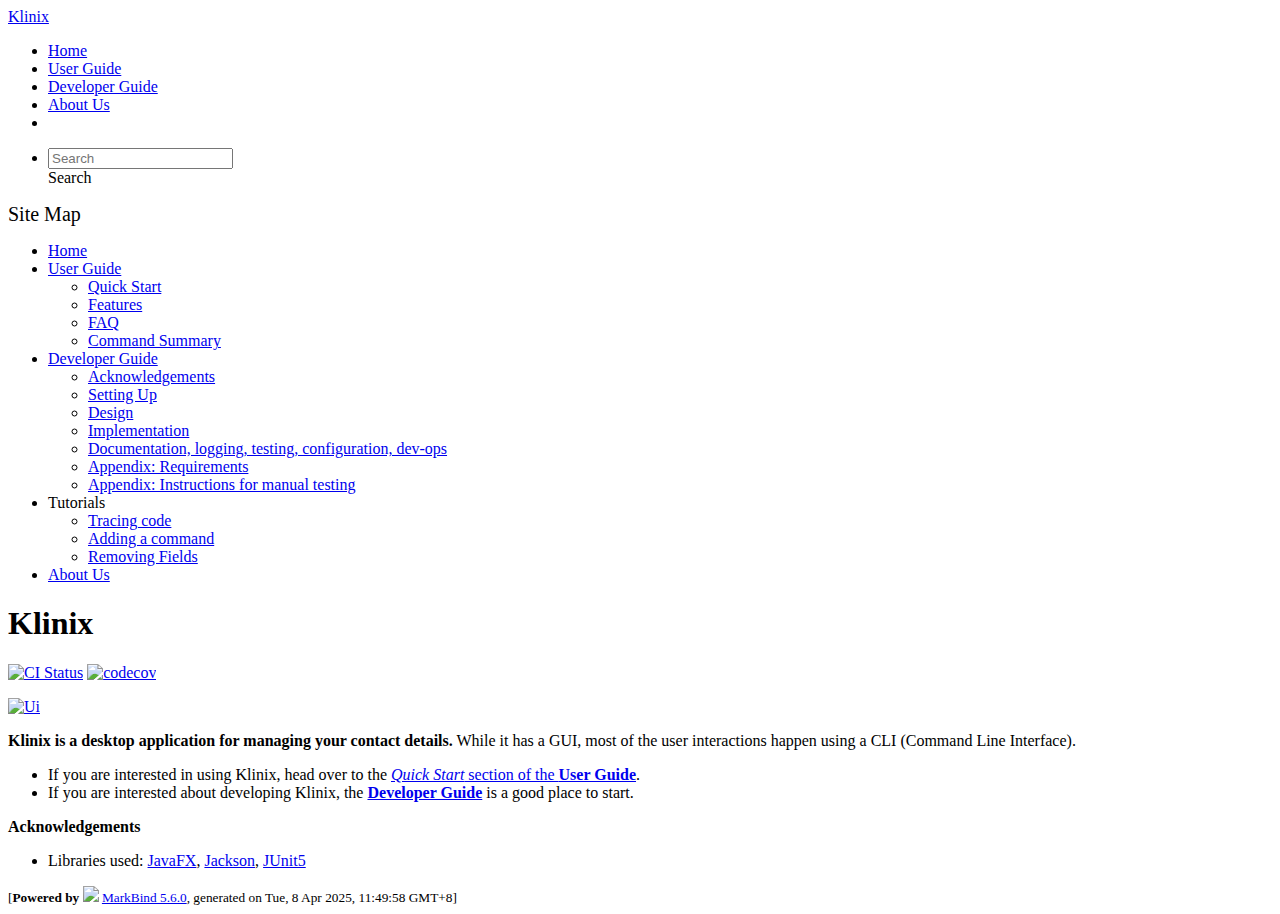
==== index.html @ f7a276ff "deploy: 3517079557e5526e0f24f7e73f8caa827adc447d" ====
<!DOCTYPE html>
<html>
<head>
    <meta charset="utf-8">
    <meta http-equiv="X-UA-Compatible" content="IE=edge">
    <meta name="generator" content="MarkBind 5.6.0">
    <meta name="viewport" content="width=device-width, initial-scale=1"><title>Klinix - AddressBook Level-3</title> <link rel="stylesheet" href="/tp/markbind/css/bootstrap.min.css"> <link rel="stylesheet" href="/tp/markbind/fontawesome/css/all.min.css"> <link rel="stylesheet" href="/tp/markbind/glyphicons/css/bootstrap-glyphicons.min.css"><link rel="stylesheet" href="/tp/markbind/css/codeblock-light.min.css"><link rel="stylesheet" href="/tp/markbind/css/markbind.min.css"><link rel="stylesheet" href="/tp/plugins/markbind-plugin-anchors/markbind-plugin-anchors.css"><link rel="stylesheet" href="/tp/plugins/markbind-plugin-tree/markbind-plugin-tree.css">
    
  <link rel="stylesheet" href="/tp/stylesheets/main.css">
<link rel="icon" href="/tp/images/SeEduLogo.png"></head>
<script>
  const baseUrl = '/tp'
</script>
<body >
<div id="app" data-server-rendered="true"><header sticky=""><div data-v-7c0fd418><nav class="navbar navbar-expand-md d-print-none navbar-dark bg-dark" data-v-7c0fd418><div class="container-fluid" data-v-7c0fd418><div class="navbar-left" data-v-7c0fd418><a href="/tp/index.html" title="Home" class="navbar-brand" data-v-7c0fd418>Klinix</a></div> <div class="navbar-default" data-v-7c0fd418><ul class="navbar-nav me-auto mt-2 mt-lg-0" data-v-7c0fd418> <li data-v-7c0fd418><a href="/tp/index.html" class="nav-link" data-v-7c0fd418>Home</a></li> <li data-v-7c0fd418><a href="/tp/UserGuide.html" class="nav-link" data-v-7c0fd418>User Guide</a></li> <li data-v-7c0fd418><a href="/tp/DeveloperGuide.html" class="nav-link" data-v-7c0fd418>Developer Guide</a></li> <li data-v-7c0fd418><a href="/tp/AboutUs.html" class="nav-link" data-v-7c0fd418>About Us</a></li> <li data-v-7c0fd418><a href="https://github.com/se-edu/addressbook-level3" target="_blank" class="nav-link" data-v-7c0fd418><span data-v-7c0fd418><span aria-hidden="true" class="fab fa-github" data-v-7c0fd418></span></span></a></li></ul></div> <ul class="navbar-nav navbar-right" data-v-7c0fd418><li data-v-7c0fd418><form class="navbar-form" data-v-7c0fd418><div class="dropdown" style="position:relative;" data-v-4f6e9aec><input data-bs-toggle="dropdown" type="text" placeholder="Search" autocomplete="off" value="" class="form-control" data-v-4f6e9aec> <div class="form-control placeholder-div-hidden" data-v-4f6e9aec>
      Search
    </div> <ul class="dropdown-menu search-dropdown-menu dropdown-menu-hidden dropdown-menu-end" data-v-4f6e9aec></ul></div></form></li></ul></div></nav> <div class="lower-navbar-container" style="display:none;" data-v-7c0fd418><!----> <!----></div></div></header> <div id="flex-body"><nav id="site-nav" data-v-e6005420><div class="site-nav-top" data-v-e6005420><div class="fw-bold mb-2" style="font-size:1.25rem;" data-v-e6005420>Site Map</div></div> <div class="nav-component slim-scroll" data-v-e6005420><div class="site-nav-root"><ul class="site-nav-list site-nav-list-root" data-v-e6005420><li data-v-e6005420><div onclick="handleSiteNavClick(this)" class="site-nav-default-list-item site-nav-list-item-0" data-v-e6005420><a href="/tp/index.html" data-v-e6005420>Home</a></div></li> <li data-v-e6005420><div onclick="handleSiteNavClick(this)" class="site-nav-default-list-item site-nav-list-item-0" data-v-e6005420><a href="/tp/UserGuide.html" data-v-e6005420>User Guide</a> <div class="site-nav-dropdown-btn-container" data-v-e6005420><i onclick="handleSiteNavClick(this.parentNode.parentNode, false); event.stopPropagation();" class="site-nav-dropdown-btn-icon site-nav-rotate-icon" data-v-e6005420><span aria-hidden="true" class="glyphicon glyphicon-menu-down" data-v-e6005420></span></i></div></div><ul class="site-nav-dropdown-container site-nav-dropdown-container-open site-nav-list" data-v-e6005420><li data-v-e6005420><div onclick="handleSiteNavClick(this)" class="site-nav-default-list-item site-nav-list-item-1" data-v-e6005420><a href="/tp/UserGuide.html#quick-start" data-v-e6005420>Quick Start</a></div></li> <li data-v-e6005420><div onclick="handleSiteNavClick(this)" class="site-nav-default-list-item site-nav-list-item-1" data-v-e6005420><a href="/tp/UserGuide.html#features" data-v-e6005420>Features</a></div></li> <li data-v-e6005420><div onclick="handleSiteNavClick(this)" class="site-nav-default-list-item site-nav-list-item-1" data-v-e6005420><a href="/tp/UserGuide.html#faq" data-v-e6005420>FAQ</a></div></li> <li data-v-e6005420><div onclick="handleSiteNavClick(this)" class="site-nav-default-list-item site-nav-list-item-1" data-v-e6005420><a href="/tp/UserGuide.html#faq" data-v-e6005420>Command Summary</a></div></li></ul></li> <li data-v-e6005420><div onclick="handleSiteNavClick(this)" class="site-nav-default-list-item site-nav-list-item-0" data-v-e6005420><a href="/tp/DeveloperGuide.html" data-v-e6005420>Developer Guide</a> <div class="site-nav-dropdown-btn-container" data-v-e6005420><i onclick="handleSiteNavClick(this.parentNode.parentNode, false); event.stopPropagation();" class="site-nav-dropdown-btn-icon site-nav-rotate-icon" data-v-e6005420><span aria-hidden="true" class="glyphicon glyphicon-menu-down" data-v-e6005420></span></i></div></div><ul class="site-nav-dropdown-container site-nav-dropdown-container-open site-nav-list" data-v-e6005420><li data-v-e6005420><div onclick="handleSiteNavClick(this)" class="site-nav-default-list-item site-nav-list-item-1" data-v-e6005420><a href="/tp/DeveloperGuide.html#acknowledgements" data-v-e6005420>Acknowledgements</a></div></li> <li data-v-e6005420><div onclick="handleSiteNavClick(this)" class="site-nav-default-list-item site-nav-list-item-1" data-v-e6005420><a href="/tp/DeveloperGuide.html#setting-up-getting-started" data-v-e6005420>Setting Up</a></div></li> <li data-v-e6005420><div onclick="handleSiteNavClick(this)" class="site-nav-default-list-item site-nav-list-item-1" data-v-e6005420><a href="/tp/DeveloperGuide.html#design" data-v-e6005420>Design</a></div></li> <li data-v-e6005420><div onclick="handleSiteNavClick(this)" class="site-nav-default-list-item site-nav-list-item-1" data-v-e6005420><a href="/tp/DeveloperGuide.html#implementation" data-v-e6005420>Implementation</a></div></li> <li data-v-e6005420><div onclick="handleSiteNavClick(this)" class="site-nav-default-list-item site-nav-list-item-1" data-v-e6005420><a href="/tp/DeveloperGuide.html#documentation-logging-testing-configuration-dev-ops" data-v-e6005420>Documentation, logging, testing, configuration, dev-ops</a></div></li> <li data-v-e6005420><div onclick="handleSiteNavClick(this)" class="site-nav-default-list-item site-nav-list-item-1" data-v-e6005420><a href="/tp/DeveloperGuide.html#appendix-requirements" data-v-e6005420>Appendix: Requirements</a></div></li> <li data-v-e6005420><div onclick="handleSiteNavClick(this)" class="site-nav-default-list-item site-nav-list-item-1" data-v-e6005420><a href="/tp/DeveloperGuide.html#appendix-instructions-for-manual-testing" data-v-e6005420>Appendix: Instructions for manual testing</a></div></li></ul></li> <li data-v-e6005420><div onclick="handleSiteNavClick(this)" class="site-nav-default-list-item site-nav-list-item-0" data-v-e6005420>Tutorials

<div class="site-nav-dropdown-btn-container" data-v-e6005420><i onclick="handleSiteNavClick(this.parentNode.parentNode, false); event.stopPropagation();" class="site-nav-dropdown-btn-icon" data-v-e6005420><span aria-hidden="true" class="glyphicon glyphicon-menu-down" data-v-e6005420></span></i></div></div><ul class="site-nav-dropdown-container site-nav-list" data-v-e6005420><li data-v-e6005420><div onclick="handleSiteNavClick(this)" class="site-nav-default-list-item site-nav-list-item-1" data-v-e6005420><a href="/tp/tutorials/TracingCode.html" data-v-e6005420>Tracing code</a></div></li> <li data-v-e6005420><div onclick="handleSiteNavClick(this)" class="site-nav-default-list-item site-nav-list-item-1" data-v-e6005420><a href="/tp/tutorials/AddRemark.html" data-v-e6005420>Adding a command</a></div></li> <li data-v-e6005420><div onclick="handleSiteNavClick(this)" class="site-nav-default-list-item site-nav-list-item-1" data-v-e6005420><a href="/tp/tutorials/RemovingFields.html" data-v-e6005420>Removing Fields</a></div></li></ul></li> <li data-v-e6005420><div onclick="handleSiteNavClick(this)" class="site-nav-default-list-item site-nav-list-item-0" data-v-e6005420><a href="/tp/AboutUs.html" data-v-e6005420>About Us</a></div></li> <!----></ul></div></div> <!----></nav> <div id="content-wrapper"><h1 id="klinix">Klinix<a href="#klinix" onclick="event.stopPropagation()" class="fa fa-anchor"></a></h1> <p><a href="https://github.com/AY2425S2-CS2103T-T09-2/tp/actions"><img src="https://github.com/AY2425S2-CS2103T-T09-2/tp/workflows/Java%20CI/badge.svg" alt="CI Status" class="img-fluid"></a> <a href="https://codecov.io/gh/AY2425S2-CS2103T-T09-2/tp"><img src="https://codecov.io/gh/AY2425S2-CS2103T-T09-2/tp/branch/master/graph/badge.svg" alt="codecov" class="img-fluid"></a></p> <p><a href="/tp/images/Ui.png" target="_self"><img src="/tp/images/Ui.png" alt="Ui" class="img-fluid"></a></p> <p><strong>Klinix is a desktop application for managing your contact details.</strong> While it has a GUI, most of the user interactions happen using a CLI (Command Line Interface).</p> <ul><li>If you are interested in using Klinix, head over to the <a href="/tp/UserGuide.html#quick-start"><em>Quick Start</em> section of the <strong>User Guide</strong></a>.</li> <li>If you are interested about developing Klinix, the <a href="/tp/DeveloperGuide.html"><strong>Developer Guide</strong></a> is a good place to start.</li></ul> <p><strong>Acknowledgements</strong></p> <ul><li>Libraries used: <a href="https://openjfx.io/">JavaFX</a>, <a href="https://github.com/FasterXML/jackson">Jackson</a>, <a href="https://github.com/junit-team/junit5">JUnit5</a></li></ul></div> <nav id="page-nav" data-v-e6005420><div class="nav-component slim-scroll" data-v-e6005420></div> <!----></nav> <div aria-hidden="true" class="scroll-top-button fa-lg d-print-none" style="display:none;bottom:2%;right:2%;position:fixed;"><i class="fas fa-arrow-circle-up"></i></div></div> <footer><div class="text-center"><small>[<span><strong>Powered by</strong></span> <img src="https://markbind.org/favicon.ico" width="30"> <a href="https://markbind.org/">MarkBind 5.6.0</a>, generated on Tue, 8 Apr 2025, 11:49:58 GMT+8]</small></div></footer></div>
</body><script src="/tp/markbind/js/bootstrap-utility.min.js"></script>
<script src="/tp/markbind/js/polyfill.min.js"></script>
<script src="/tp/markbind/js/vue.min.js"></script>
<script src="/tp/markbind/js/markbind.min.js"></script>
<script src="index.page-vue-render.js"></script>
<script>
  MarkBind.setupWithSearch()
</script>
</html>
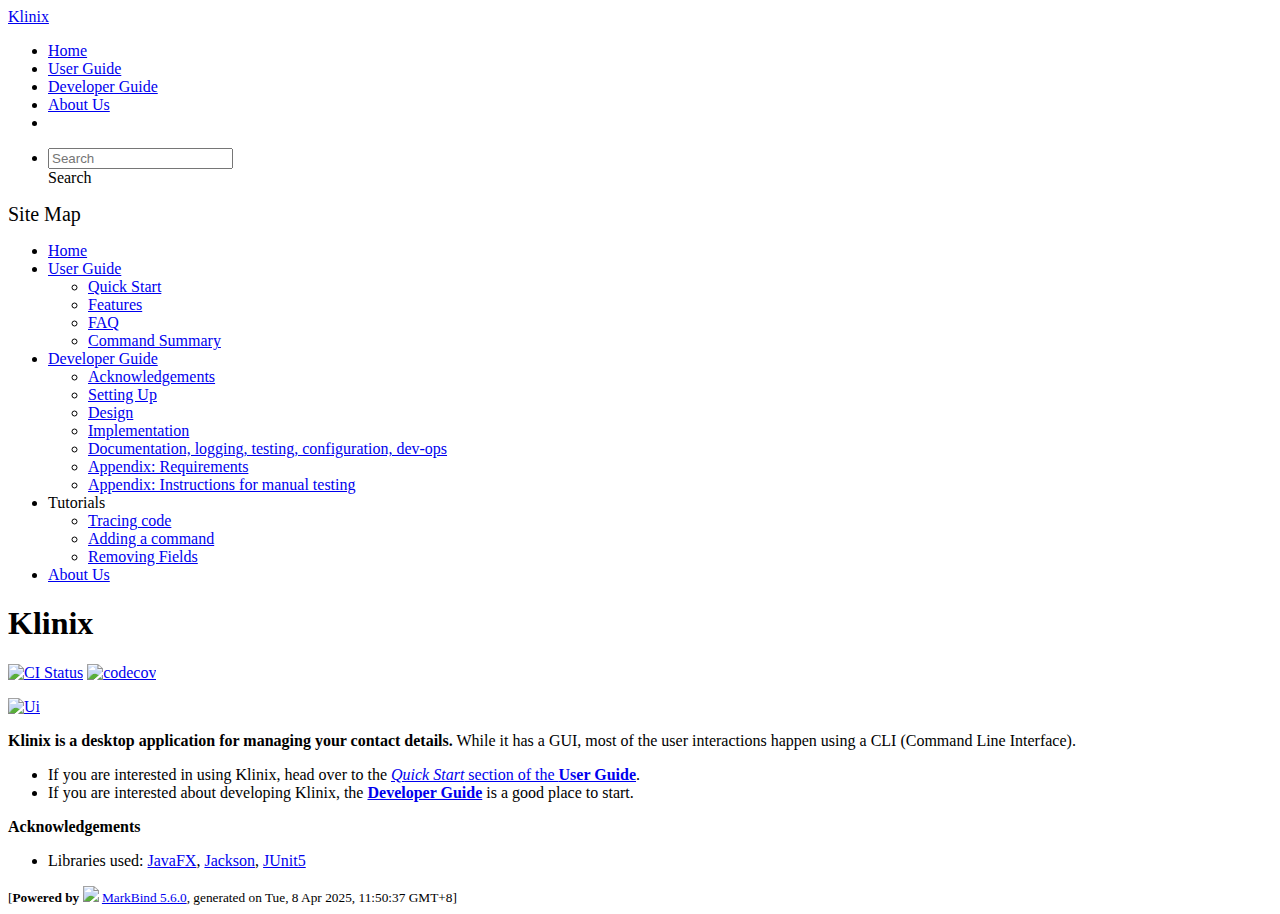
==== commit 850d3f3a: "deploy: f4537a2a8b73cbff402dfd0470328a2df4c3de25" ====
--- a/index.html
+++ b/index.html
@@ -16,7 +16,7 @@
       Search
     </div> <ul class="dropdown-menu search-dropdown-menu dropdown-menu-hidden dropdown-menu-end" data-v-4f6e9aec></ul></div></form></li></ul></div></nav> <div class="lower-navbar-container" style="display:none;" data-v-7c0fd418><!----> <!----></div></div></header> <div id="flex-body"><nav id="site-nav" data-v-e6005420><div class="site-nav-top" data-v-e6005420><div class="fw-bold mb-2" style="font-size:1.25rem;" data-v-e6005420>Site Map</div></div> <div class="nav-component slim-scroll" data-v-e6005420><div class="site-nav-root"><ul class="site-nav-list site-nav-list-root" data-v-e6005420><li data-v-e6005420><div onclick="handleSiteNavClick(this)" class="site-nav-default-list-item site-nav-list-item-0" data-v-e6005420><a href="/tp/index.html" data-v-e6005420>Home</a></div></li> <li data-v-e6005420><div onclick="handleSiteNavClick(this)" class="site-nav-default-list-item site-nav-list-item-0" data-v-e6005420><a href="/tp/UserGuide.html" data-v-e6005420>User Guide</a> <div class="site-nav-dropdown-btn-container" data-v-e6005420><i onclick="handleSiteNavClick(this.parentNode.parentNode, false); event.stopPropagation();" class="site-nav-dropdown-btn-icon site-nav-rotate-icon" data-v-e6005420><span aria-hidden="true" class="glyphicon glyphicon-menu-down" data-v-e6005420></span></i></div></div><ul class="site-nav-dropdown-container site-nav-dropdown-container-open site-nav-list" data-v-e6005420><li data-v-e6005420><div onclick="handleSiteNavClick(this)" class="site-nav-default-list-item site-nav-list-item-1" data-v-e6005420><a href="/tp/UserGuide.html#quick-start" data-v-e6005420>Quick Start</a></div></li> <li data-v-e6005420><div onclick="handleSiteNavClick(this)" class="site-nav-default-list-item site-nav-list-item-1" data-v-e6005420><a href="/tp/UserGuide.html#features" data-v-e6005420>Features</a></div></li> <li data-v-e6005420><div onclick="handleSiteNavClick(this)" class="site-nav-default-list-item site-nav-list-item-1" data-v-e6005420><a href="/tp/UserGuide.html#faq" data-v-e6005420>FAQ</a></div></li> <li data-v-e6005420><div onclick="handleSiteNavClick(this)" class="site-nav-default-list-item site-nav-list-item-1" data-v-e6005420><a href="/tp/UserGuide.html#faq" data-v-e6005420>Command Summary</a></div></li></ul></li> <li data-v-e6005420><div onclick="handleSiteNavClick(this)" class="site-nav-default-list-item site-nav-list-item-0" data-v-e6005420><a href="/tp/DeveloperGuide.html" data-v-e6005420>Developer Guide</a> <div class="site-nav-dropdown-btn-container" data-v-e6005420><i onclick="handleSiteNavClick(this.parentNode.parentNode, false); event.stopPropagation();" class="site-nav-dropdown-btn-icon site-nav-rotate-icon" data-v-e6005420><span aria-hidden="true" class="glyphicon glyphicon-menu-down" data-v-e6005420></span></i></div></div><ul class="site-nav-dropdown-container site-nav-dropdown-container-open site-nav-list" data-v-e6005420><li data-v-e6005420><div onclick="handleSiteNavClick(this)" class="site-nav-default-list-item site-nav-list-item-1" data-v-e6005420><a href="/tp/DeveloperGuide.html#acknowledgements" data-v-e6005420>Acknowledgements</a></div></li> <li data-v-e6005420><div onclick="handleSiteNavClick(this)" class="site-nav-default-list-item site-nav-list-item-1" data-v-e6005420><a href="/tp/DeveloperGuide.html#setting-up-getting-started" data-v-e6005420>Setting Up</a></div></li> <li data-v-e6005420><div onclick="handleSiteNavClick(this)" class="site-nav-default-list-item site-nav-list-item-1" data-v-e6005420><a href="/tp/DeveloperGuide.html#design" data-v-e6005420>Design</a></div></li> <li data-v-e6005420><div onclick="handleSiteNavClick(this)" class="site-nav-default-list-item site-nav-list-item-1" data-v-e6005420><a href="/tp/DeveloperGuide.html#implementation" data-v-e6005420>Implementation</a></div></li> <li data-v-e6005420><div onclick="handleSiteNavClick(this)" class="site-nav-default-list-item site-nav-list-item-1" data-v-e6005420><a href="/tp/DeveloperGuide.html#documentation-logging-testing-configuration-dev-ops" data-v-e6005420>Documentation, logging, testing, configuration, dev-ops</a></div></li> <li data-v-e6005420><div onclick="handleSiteNavClick(this)" class="site-nav-default-list-item site-nav-list-item-1" data-v-e6005420><a href="/tp/DeveloperGuide.html#appendix-requirements" data-v-e6005420>Appendix: Requirements</a></div></li> <li data-v-e6005420><div onclick="handleSiteNavClick(this)" class="site-nav-default-list-item site-nav-list-item-1" data-v-e6005420><a href="/tp/DeveloperGuide.html#appendix-instructions-for-manual-testing" data-v-e6005420>Appendix: Instructions for manual testing</a></div></li></ul></li> <li data-v-e6005420><div onclick="handleSiteNavClick(this)" class="site-nav-default-list-item site-nav-list-item-0" data-v-e6005420>Tutorials
 
-<div class="site-nav-dropdown-btn-container" data-v-e6005420><i onclick="handleSiteNavClick(this.parentNode.parentNode, false); event.stopPropagation();" class="site-nav-dropdown-btn-icon" data-v-e6005420><span aria-hidden="true" class="glyphicon glyphicon-menu-down" data-v-e6005420></span></i></div></div><ul class="site-nav-dropdown-container site-nav-list" data-v-e6005420><li data-v-e6005420><div onclick="handleSiteNavClick(this)" class="site-nav-default-list-item site-nav-list-item-1" data-v-e6005420><a href="/tp/tutorials/TracingCode.html" data-v-e6005420>Tracing code</a></div></li> <li data-v-e6005420><div onclick="handleSiteNavClick(this)" class="site-nav-default-list-item site-nav-list-item-1" data-v-e6005420><a href="/tp/tutorials/AddRemark.html" data-v-e6005420>Adding a command</a></div></li> <li data-v-e6005420><div onclick="handleSiteNavClick(this)" class="site-nav-default-list-item site-nav-list-item-1" data-v-e6005420><a href="/tp/tutorials/RemovingFields.html" data-v-e6005420>Removing Fields</a></div></li></ul></li> <li data-v-e6005420><div onclick="handleSiteNavClick(this)" class="site-nav-default-list-item site-nav-list-item-0" data-v-e6005420><a href="/tp/AboutUs.html" data-v-e6005420>About Us</a></div></li> <!----></ul></div></div> <!----></nav> <div id="content-wrapper"><h1 id="klinix">Klinix<a href="#klinix" onclick="event.stopPropagation()" class="fa fa-anchor"></a></h1> <p><a href="https://github.com/AY2425S2-CS2103T-T09-2/tp/actions"><img src="https://github.com/AY2425S2-CS2103T-T09-2/tp/workflows/Java%20CI/badge.svg" alt="CI Status" class="img-fluid"></a> <a href="https://codecov.io/gh/AY2425S2-CS2103T-T09-2/tp"><img src="https://codecov.io/gh/AY2425S2-CS2103T-T09-2/tp/branch/master/graph/badge.svg" alt="codecov" class="img-fluid"></a></p> <p><a href="/tp/images/Ui.png" target="_self"><img src="/tp/images/Ui.png" alt="Ui" class="img-fluid"></a></p> <p><strong>Klinix is a desktop application for managing your contact details.</strong> While it has a GUI, most of the user interactions happen using a CLI (Command Line Interface).</p> <ul><li>If you are interested in using Klinix, head over to the <a href="/tp/UserGuide.html#quick-start"><em>Quick Start</em> section of the <strong>User Guide</strong></a>.</li> <li>If you are interested about developing Klinix, the <a href="/tp/DeveloperGuide.html"><strong>Developer Guide</strong></a> is a good place to start.</li></ul> <p><strong>Acknowledgements</strong></p> <ul><li>Libraries used: <a href="https://openjfx.io/">JavaFX</a>, <a href="https://github.com/FasterXML/jackson">Jackson</a>, <a href="https://github.com/junit-team/junit5">JUnit5</a></li></ul></div> <nav id="page-nav" data-v-e6005420><div class="nav-component slim-scroll" data-v-e6005420></div> <!----></nav> <div aria-hidden="true" class="scroll-top-button fa-lg d-print-none" style="display:none;bottom:2%;right:2%;position:fixed;"><i class="fas fa-arrow-circle-up"></i></div></div> <footer><div class="text-center"><small>[<span><strong>Powered by</strong></span> <img src="https://markbind.org/favicon.ico" width="30"> <a href="https://markbind.org/">MarkBind 5.6.0</a>, generated on Tue, 8 Apr 2025, 11:49:58 GMT+8]</small></div></footer></div>
+<div class="site-nav-dropdown-btn-container" data-v-e6005420><i onclick="handleSiteNavClick(this.parentNode.parentNode, false); event.stopPropagation();" class="site-nav-dropdown-btn-icon" data-v-e6005420><span aria-hidden="true" class="glyphicon glyphicon-menu-down" data-v-e6005420></span></i></div></div><ul class="site-nav-dropdown-container site-nav-list" data-v-e6005420><li data-v-e6005420><div onclick="handleSiteNavClick(this)" class="site-nav-default-list-item site-nav-list-item-1" data-v-e6005420><a href="/tp/tutorials/TracingCode.html" data-v-e6005420>Tracing code</a></div></li> <li data-v-e6005420><div onclick="handleSiteNavClick(this)" class="site-nav-default-list-item site-nav-list-item-1" data-v-e6005420><a href="/tp/tutorials/AddRemark.html" data-v-e6005420>Adding a command</a></div></li> <li data-v-e6005420><div onclick="handleSiteNavClick(this)" class="site-nav-default-list-item site-nav-list-item-1" data-v-e6005420><a href="/tp/tutorials/RemovingFields.html" data-v-e6005420>Removing Fields</a></div></li></ul></li> <li data-v-e6005420><div onclick="handleSiteNavClick(this)" class="site-nav-default-list-item site-nav-list-item-0" data-v-e6005420><a href="/tp/AboutUs.html" data-v-e6005420>About Us</a></div></li> <!----></ul></div></div> <!----></nav> <div id="content-wrapper"><h1 id="klinix">Klinix<a href="#klinix" onclick="event.stopPropagation()" class="fa fa-anchor"></a></h1> <p><a href="https://github.com/AY2425S2-CS2103T-T09-2/tp/actions"><img src="https://github.com/AY2425S2-CS2103T-T09-2/tp/workflows/Java%20CI/badge.svg" alt="CI Status" class="img-fluid"></a> <a href="https://codecov.io/gh/AY2425S2-CS2103T-T09-2/tp"><img src="https://codecov.io/gh/AY2425S2-CS2103T-T09-2/tp/branch/master/graph/badge.svg" alt="codecov" class="img-fluid"></a></p> <p><a href="/tp/images/Ui.png" target="_self"><img src="/tp/images/Ui.png" alt="Ui" class="img-fluid"></a></p> <p><strong>Klinix is a desktop application for managing your contact details.</strong> While it has a GUI, most of the user interactions happen using a CLI (Command Line Interface).</p> <ul><li>If you are interested in using Klinix, head over to the <a href="/tp/UserGuide.html#quick-start"><em>Quick Start</em> section of the <strong>User Guide</strong></a>.</li> <li>If you are interested about developing Klinix, the <a href="/tp/DeveloperGuide.html"><strong>Developer Guide</strong></a> is a good place to start.</li></ul> <p><strong>Acknowledgements</strong></p> <ul><li>Libraries used: <a href="https://openjfx.io/">JavaFX</a>, <a href="https://github.com/FasterXML/jackson">Jackson</a>, <a href="https://github.com/junit-team/junit5">JUnit5</a></li></ul></div> <nav id="page-nav" data-v-e6005420><div class="nav-component slim-scroll" data-v-e6005420></div> <!----></nav> <div aria-hidden="true" class="scroll-top-button fa-lg d-print-none" style="display:none;bottom:2%;right:2%;position:fixed;"><i class="fas fa-arrow-circle-up"></i></div></div> <footer><div class="text-center"><small>[<span><strong>Powered by</strong></span> <img src="https://markbind.org/favicon.ico" width="30"> <a href="https://markbind.org/">MarkBind 5.6.0</a>, generated on Tue, 8 Apr 2025, 11:50:37 GMT+8]</small></div></footer></div>
 </body><script src="/tp/markbind/js/bootstrap-utility.min.js"></script>
 <script src="/tp/markbind/js/polyfill.min.js"></script>
 <script src="/tp/markbind/js/vue.min.js"></script>
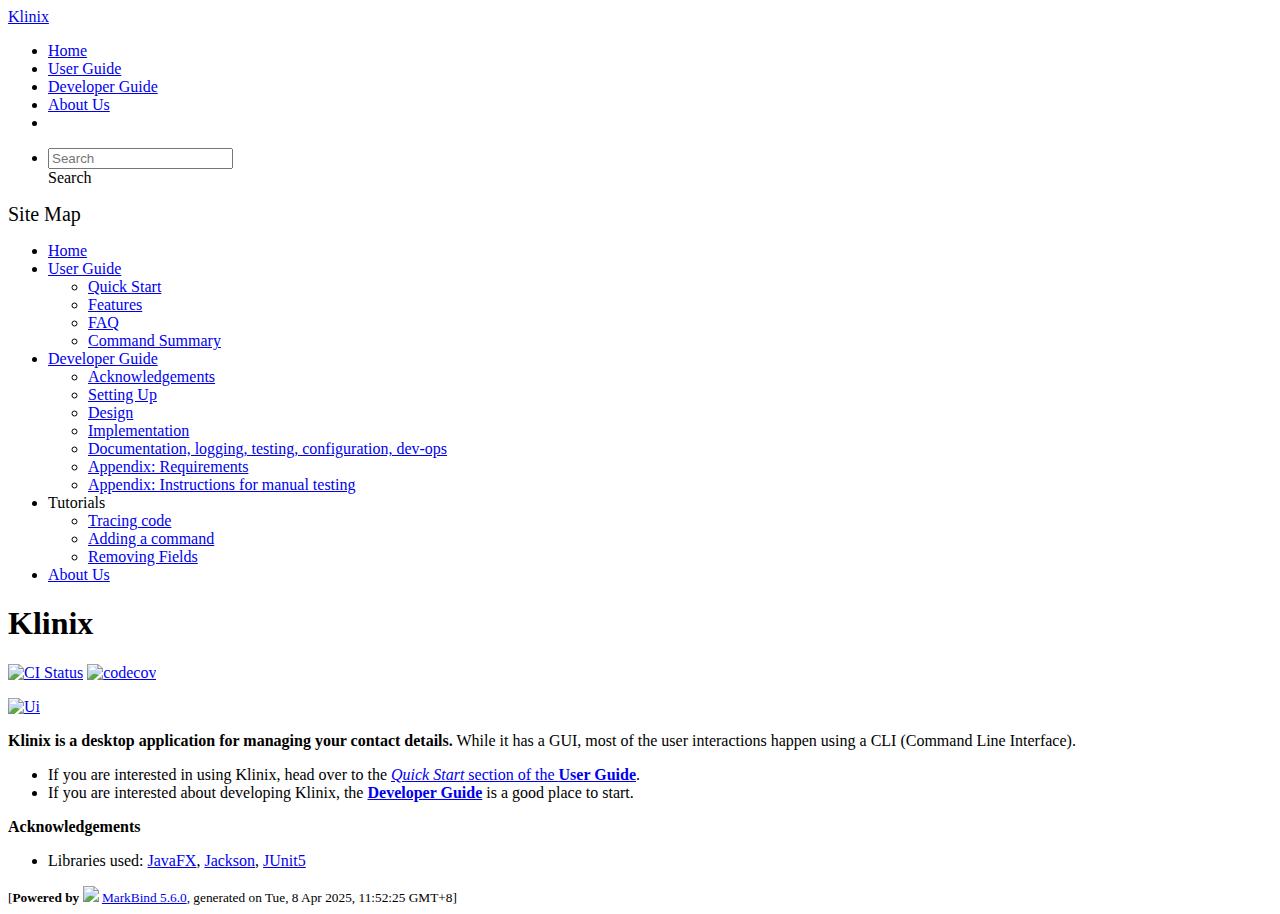
==== commit 3d600423: "deploy: 531bbe4497483a8a3ff5687aabd765b7e1d5f98c" ====
--- a/index.html
+++ b/index.html
@@ -16,7 +16,7 @@
       Search
     </div> <ul class="dropdown-menu search-dropdown-menu dropdown-menu-hidden dropdown-menu-end" data-v-4f6e9aec></ul></div></form></li></ul></div></nav> <div class="lower-navbar-container" style="display:none;" data-v-7c0fd418><!----> <!----></div></div></header> <div id="flex-body"><nav id="site-nav" data-v-e6005420><div class="site-nav-top" data-v-e6005420><div class="fw-bold mb-2" style="font-size:1.25rem;" data-v-e6005420>Site Map</div></div> <div class="nav-component slim-scroll" data-v-e6005420><div class="site-nav-root"><ul class="site-nav-list site-nav-list-root" data-v-e6005420><li data-v-e6005420><div onclick="handleSiteNavClick(this)" class="site-nav-default-list-item site-nav-list-item-0" data-v-e6005420><a href="/tp/index.html" data-v-e6005420>Home</a></div></li> <li data-v-e6005420><div onclick="handleSiteNavClick(this)" class="site-nav-default-list-item site-nav-list-item-0" data-v-e6005420><a href="/tp/UserGuide.html" data-v-e6005420>User Guide</a> <div class="site-nav-dropdown-btn-container" data-v-e6005420><i onclick="handleSiteNavClick(this.parentNode.parentNode, false); event.stopPropagation();" class="site-nav-dropdown-btn-icon site-nav-rotate-icon" data-v-e6005420><span aria-hidden="true" class="glyphicon glyphicon-menu-down" data-v-e6005420></span></i></div></div><ul class="site-nav-dropdown-container site-nav-dropdown-container-open site-nav-list" data-v-e6005420><li data-v-e6005420><div onclick="handleSiteNavClick(this)" class="site-nav-default-list-item site-nav-list-item-1" data-v-e6005420><a href="/tp/UserGuide.html#quick-start" data-v-e6005420>Quick Start</a></div></li> <li data-v-e6005420><div onclick="handleSiteNavClick(this)" class="site-nav-default-list-item site-nav-list-item-1" data-v-e6005420><a href="/tp/UserGuide.html#features" data-v-e6005420>Features</a></div></li> <li data-v-e6005420><div onclick="handleSiteNavClick(this)" class="site-nav-default-list-item site-nav-list-item-1" data-v-e6005420><a href="/tp/UserGuide.html#faq" data-v-e6005420>FAQ</a></div></li> <li data-v-e6005420><div onclick="handleSiteNavClick(this)" class="site-nav-default-list-item site-nav-list-item-1" data-v-e6005420><a href="/tp/UserGuide.html#faq" data-v-e6005420>Command Summary</a></div></li></ul></li> <li data-v-e6005420><div onclick="handleSiteNavClick(this)" class="site-nav-default-list-item site-nav-list-item-0" data-v-e6005420><a href="/tp/DeveloperGuide.html" data-v-e6005420>Developer Guide</a> <div class="site-nav-dropdown-btn-container" data-v-e6005420><i onclick="handleSiteNavClick(this.parentNode.parentNode, false); event.stopPropagation();" class="site-nav-dropdown-btn-icon site-nav-rotate-icon" data-v-e6005420><span aria-hidden="true" class="glyphicon glyphicon-menu-down" data-v-e6005420></span></i></div></div><ul class="site-nav-dropdown-container site-nav-dropdown-container-open site-nav-list" data-v-e6005420><li data-v-e6005420><div onclick="handleSiteNavClick(this)" class="site-nav-default-list-item site-nav-list-item-1" data-v-e6005420><a href="/tp/DeveloperGuide.html#acknowledgements" data-v-e6005420>Acknowledgements</a></div></li> <li data-v-e6005420><div onclick="handleSiteNavClick(this)" class="site-nav-default-list-item site-nav-list-item-1" data-v-e6005420><a href="/tp/DeveloperGuide.html#setting-up-getting-started" data-v-e6005420>Setting Up</a></div></li> <li data-v-e6005420><div onclick="handleSiteNavClick(this)" class="site-nav-default-list-item site-nav-list-item-1" data-v-e6005420><a href="/tp/DeveloperGuide.html#design" data-v-e6005420>Design</a></div></li> <li data-v-e6005420><div onclick="handleSiteNavClick(this)" class="site-nav-default-list-item site-nav-list-item-1" data-v-e6005420><a href="/tp/DeveloperGuide.html#implementation" data-v-e6005420>Implementation</a></div></li> <li data-v-e6005420><div onclick="handleSiteNavClick(this)" class="site-nav-default-list-item site-nav-list-item-1" data-v-e6005420><a href="/tp/DeveloperGuide.html#documentation-logging-testing-configuration-dev-ops" data-v-e6005420>Documentation, logging, testing, configuration, dev-ops</a></div></li> <li data-v-e6005420><div onclick="handleSiteNavClick(this)" class="site-nav-default-list-item site-nav-list-item-1" data-v-e6005420><a href="/tp/DeveloperGuide.html#appendix-requirements" data-v-e6005420>Appendix: Requirements</a></div></li> <li data-v-e6005420><div onclick="handleSiteNavClick(this)" class="site-nav-default-list-item site-nav-list-item-1" data-v-e6005420><a href="/tp/DeveloperGuide.html#appendix-instructions-for-manual-testing" data-v-e6005420>Appendix: Instructions for manual testing</a></div></li></ul></li> <li data-v-e6005420><div onclick="handleSiteNavClick(this)" class="site-nav-default-list-item site-nav-list-item-0" data-v-e6005420>Tutorials
 
-<div class="site-nav-dropdown-btn-container" data-v-e6005420><i onclick="handleSiteNavClick(this.parentNode.parentNode, false); event.stopPropagation();" class="site-nav-dropdown-btn-icon" data-v-e6005420><span aria-hidden="true" class="glyphicon glyphicon-menu-down" data-v-e6005420></span></i></div></div><ul class="site-nav-dropdown-container site-nav-list" data-v-e6005420><li data-v-e6005420><div onclick="handleSiteNavClick(this)" class="site-nav-default-list-item site-nav-list-item-1" data-v-e6005420><a href="/tp/tutorials/TracingCode.html" data-v-e6005420>Tracing code</a></div></li> <li data-v-e6005420><div onclick="handleSiteNavClick(this)" class="site-nav-default-list-item site-nav-list-item-1" data-v-e6005420><a href="/tp/tutorials/AddRemark.html" data-v-e6005420>Adding a command</a></div></li> <li data-v-e6005420><div onclick="handleSiteNavClick(this)" class="site-nav-default-list-item site-nav-list-item-1" data-v-e6005420><a href="/tp/tutorials/RemovingFields.html" data-v-e6005420>Removing Fields</a></div></li></ul></li> <li data-v-e6005420><div onclick="handleSiteNavClick(this)" class="site-nav-default-list-item site-nav-list-item-0" data-v-e6005420><a href="/tp/AboutUs.html" data-v-e6005420>About Us</a></div></li> <!----></ul></div></div> <!----></nav> <div id="content-wrapper"><h1 id="klinix">Klinix<a href="#klinix" onclick="event.stopPropagation()" class="fa fa-anchor"></a></h1> <p><a href="https://github.com/AY2425S2-CS2103T-T09-2/tp/actions"><img src="https://github.com/AY2425S2-CS2103T-T09-2/tp/workflows/Java%20CI/badge.svg" alt="CI Status" class="img-fluid"></a> <a href="https://codecov.io/gh/AY2425S2-CS2103T-T09-2/tp"><img src="https://codecov.io/gh/AY2425S2-CS2103T-T09-2/tp/branch/master/graph/badge.svg" alt="codecov" class="img-fluid"></a></p> <p><a href="/tp/images/Ui.png" target="_self"><img src="/tp/images/Ui.png" alt="Ui" class="img-fluid"></a></p> <p><strong>Klinix is a desktop application for managing your contact details.</strong> While it has a GUI, most of the user interactions happen using a CLI (Command Line Interface).</p> <ul><li>If you are interested in using Klinix, head over to the <a href="/tp/UserGuide.html#quick-start"><em>Quick Start</em> section of the <strong>User Guide</strong></a>.</li> <li>If you are interested about developing Klinix, the <a href="/tp/DeveloperGuide.html"><strong>Developer Guide</strong></a> is a good place to start.</li></ul> <p><strong>Acknowledgements</strong></p> <ul><li>Libraries used: <a href="https://openjfx.io/">JavaFX</a>, <a href="https://github.com/FasterXML/jackson">Jackson</a>, <a href="https://github.com/junit-team/junit5">JUnit5</a></li></ul></div> <nav id="page-nav" data-v-e6005420><div class="nav-component slim-scroll" data-v-e6005420></div> <!----></nav> <div aria-hidden="true" class="scroll-top-button fa-lg d-print-none" style="display:none;bottom:2%;right:2%;position:fixed;"><i class="fas fa-arrow-circle-up"></i></div></div> <footer><div class="text-center"><small>[<span><strong>Powered by</strong></span> <img src="https://markbind.org/favicon.ico" width="30"> <a href="https://markbind.org/">MarkBind 5.6.0</a>, generated on Tue, 8 Apr 2025, 11:50:37 GMT+8]</small></div></footer></div>
+<div class="site-nav-dropdown-btn-container" data-v-e6005420><i onclick="handleSiteNavClick(this.parentNode.parentNode, false); event.stopPropagation();" class="site-nav-dropdown-btn-icon" data-v-e6005420><span aria-hidden="true" class="glyphicon glyphicon-menu-down" data-v-e6005420></span></i></div></div><ul class="site-nav-dropdown-container site-nav-list" data-v-e6005420><li data-v-e6005420><div onclick="handleSiteNavClick(this)" class="site-nav-default-list-item site-nav-list-item-1" data-v-e6005420><a href="/tp/tutorials/TracingCode.html" data-v-e6005420>Tracing code</a></div></li> <li data-v-e6005420><div onclick="handleSiteNavClick(this)" class="site-nav-default-list-item site-nav-list-item-1" data-v-e6005420><a href="/tp/tutorials/AddRemark.html" data-v-e6005420>Adding a command</a></div></li> <li data-v-e6005420><div onclick="handleSiteNavClick(this)" class="site-nav-default-list-item site-nav-list-item-1" data-v-e6005420><a href="/tp/tutorials/RemovingFields.html" data-v-e6005420>Removing Fields</a></div></li></ul></li> <li data-v-e6005420><div onclick="handleSiteNavClick(this)" class="site-nav-default-list-item site-nav-list-item-0" data-v-e6005420><a href="/tp/AboutUs.html" data-v-e6005420>About Us</a></div></li> <!----></ul></div></div> <!----></nav> <div id="content-wrapper"><h1 id="klinix">Klinix<a href="#klinix" onclick="event.stopPropagation()" class="fa fa-anchor"></a></h1> <p><a href="https://github.com/AY2425S2-CS2103T-T09-2/tp/actions"><img src="https://github.com/AY2425S2-CS2103T-T09-2/tp/workflows/Java%20CI/badge.svg" alt="CI Status" class="img-fluid"></a> <a href="https://codecov.io/gh/AY2425S2-CS2103T-T09-2/tp"><img src="https://codecov.io/gh/AY2425S2-CS2103T-T09-2/tp/branch/master/graph/badge.svg" alt="codecov" class="img-fluid"></a></p> <p><a href="/tp/images/Ui.png" target="_self"><img src="/tp/images/Ui.png" alt="Ui" class="img-fluid"></a></p> <p><strong>Klinix is a desktop application for managing your contact details.</strong> While it has a GUI, most of the user interactions happen using a CLI (Command Line Interface).</p> <ul><li>If you are interested in using Klinix, head over to the <a href="/tp/UserGuide.html#quick-start"><em>Quick Start</em> section of the <strong>User Guide</strong></a>.</li> <li>If you are interested about developing Klinix, the <a href="/tp/DeveloperGuide.html"><strong>Developer Guide</strong></a> is a good place to start.</li></ul> <p><strong>Acknowledgements</strong></p> <ul><li>Libraries used: <a href="https://openjfx.io/">JavaFX</a>, <a href="https://github.com/FasterXML/jackson">Jackson</a>, <a href="https://github.com/junit-team/junit5">JUnit5</a></li></ul></div> <nav id="page-nav" data-v-e6005420><div class="nav-component slim-scroll" data-v-e6005420></div> <!----></nav> <div aria-hidden="true" class="scroll-top-button fa-lg d-print-none" style="display:none;bottom:2%;right:2%;position:fixed;"><i class="fas fa-arrow-circle-up"></i></div></div> <footer><div class="text-center"><small>[<span><strong>Powered by</strong></span> <img src="https://markbind.org/favicon.ico" width="30"> <a href="https://markbind.org/">MarkBind 5.6.0</a>, generated on Tue, 8 Apr 2025, 11:52:25 GMT+8]</small></div></footer></div>
 </body><script src="/tp/markbind/js/bootstrap-utility.min.js"></script>
 <script src="/tp/markbind/js/polyfill.min.js"></script>
 <script src="/tp/markbind/js/vue.min.js"></script>
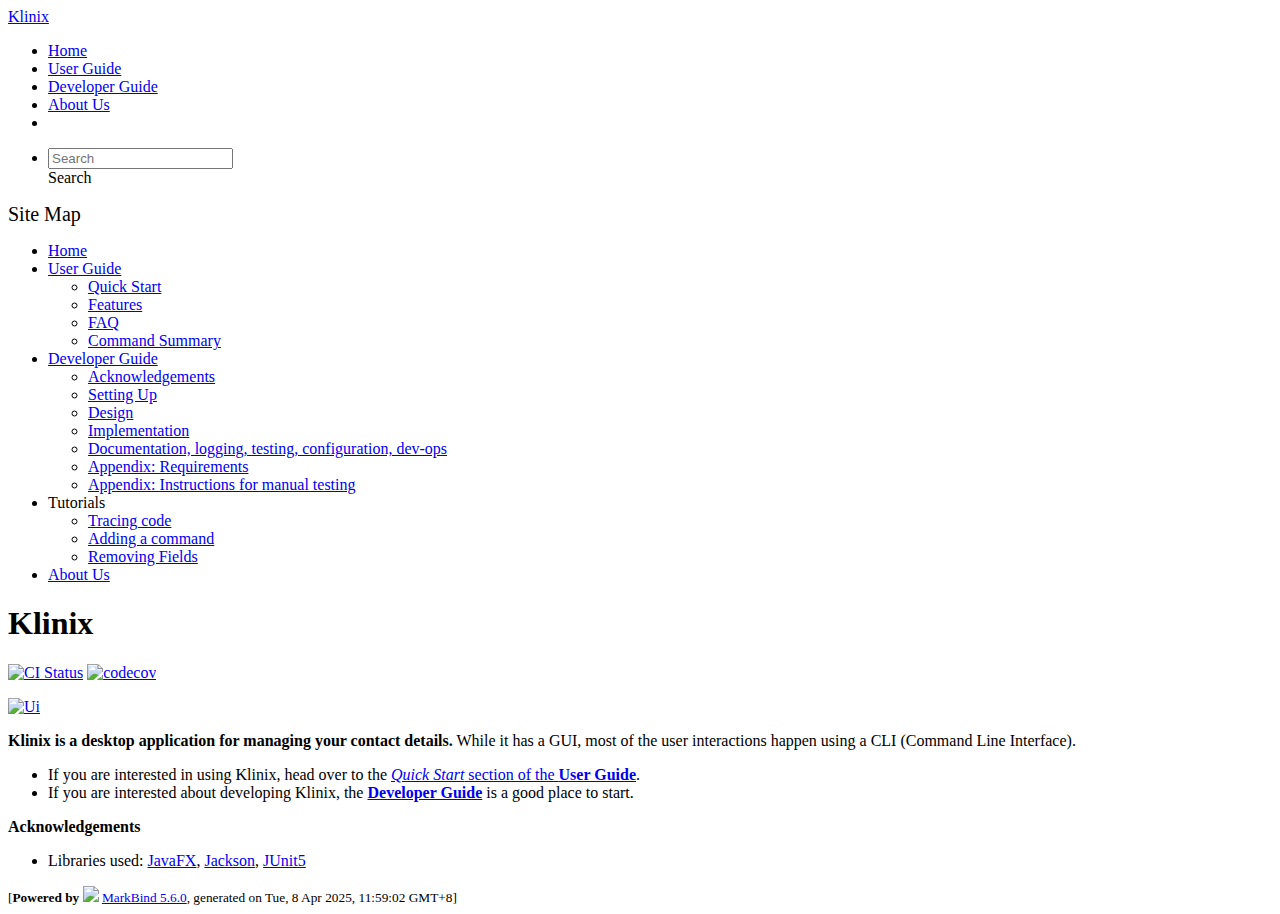
==== commit 43b14f6c: "deploy: 3a999753ec16b6daa16444cedd2a75e9323f54ff" ====
--- a/index.html
+++ b/index.html
@@ -16,7 +16,7 @@
       Search
     </div> <ul class="dropdown-menu search-dropdown-menu dropdown-menu-hidden dropdown-menu-end" data-v-4f6e9aec></ul></div></form></li></ul></div></nav> <div class="lower-navbar-container" style="display:none;" data-v-7c0fd418><!----> <!----></div></div></header> <div id="flex-body"><nav id="site-nav" data-v-e6005420><div class="site-nav-top" data-v-e6005420><div class="fw-bold mb-2" style="font-size:1.25rem;" data-v-e6005420>Site Map</div></div> <div class="nav-component slim-scroll" data-v-e6005420><div class="site-nav-root"><ul class="site-nav-list site-nav-list-root" data-v-e6005420><li data-v-e6005420><div onclick="handleSiteNavClick(this)" class="site-nav-default-list-item site-nav-list-item-0" data-v-e6005420><a href="/tp/index.html" data-v-e6005420>Home</a></div></li> <li data-v-e6005420><div onclick="handleSiteNavClick(this)" class="site-nav-default-list-item site-nav-list-item-0" data-v-e6005420><a href="/tp/UserGuide.html" data-v-e6005420>User Guide</a> <div class="site-nav-dropdown-btn-container" data-v-e6005420><i onclick="handleSiteNavClick(this.parentNode.parentNode, false); event.stopPropagation();" class="site-nav-dropdown-btn-icon site-nav-rotate-icon" data-v-e6005420><span aria-hidden="true" class="glyphicon glyphicon-menu-down" data-v-e6005420></span></i></div></div><ul class="site-nav-dropdown-container site-nav-dropdown-container-open site-nav-list" data-v-e6005420><li data-v-e6005420><div onclick="handleSiteNavClick(this)" class="site-nav-default-list-item site-nav-list-item-1" data-v-e6005420><a href="/tp/UserGuide.html#quick-start" data-v-e6005420>Quick Start</a></div></li> <li data-v-e6005420><div onclick="handleSiteNavClick(this)" class="site-nav-default-list-item site-nav-list-item-1" data-v-e6005420><a href="/tp/UserGuide.html#features" data-v-e6005420>Features</a></div></li> <li data-v-e6005420><div onclick="handleSiteNavClick(this)" class="site-nav-default-list-item site-nav-list-item-1" data-v-e6005420><a href="/tp/UserGuide.html#faq" data-v-e6005420>FAQ</a></div></li> <li data-v-e6005420><div onclick="handleSiteNavClick(this)" class="site-nav-default-list-item site-nav-list-item-1" data-v-e6005420><a href="/tp/UserGuide.html#faq" data-v-e6005420>Command Summary</a></div></li></ul></li> <li data-v-e6005420><div onclick="handleSiteNavClick(this)" class="site-nav-default-list-item site-nav-list-item-0" data-v-e6005420><a href="/tp/DeveloperGuide.html" data-v-e6005420>Developer Guide</a> <div class="site-nav-dropdown-btn-container" data-v-e6005420><i onclick="handleSiteNavClick(this.parentNode.parentNode, false); event.stopPropagation();" class="site-nav-dropdown-btn-icon site-nav-rotate-icon" data-v-e6005420><span aria-hidden="true" class="glyphicon glyphicon-menu-down" data-v-e6005420></span></i></div></div><ul class="site-nav-dropdown-container site-nav-dropdown-container-open site-nav-list" data-v-e6005420><li data-v-e6005420><div onclick="handleSiteNavClick(this)" class="site-nav-default-list-item site-nav-list-item-1" data-v-e6005420><a href="/tp/DeveloperGuide.html#acknowledgements" data-v-e6005420>Acknowledgements</a></div></li> <li data-v-e6005420><div onclick="handleSiteNavClick(this)" class="site-nav-default-list-item site-nav-list-item-1" data-v-e6005420><a href="/tp/DeveloperGuide.html#setting-up-getting-started" data-v-e6005420>Setting Up</a></div></li> <li data-v-e6005420><div onclick="handleSiteNavClick(this)" class="site-nav-default-list-item site-nav-list-item-1" data-v-e6005420><a href="/tp/DeveloperGuide.html#design" data-v-e6005420>Design</a></div></li> <li data-v-e6005420><div onclick="handleSiteNavClick(this)" class="site-nav-default-list-item site-nav-list-item-1" data-v-e6005420><a href="/tp/DeveloperGuide.html#implementation" data-v-e6005420>Implementation</a></div></li> <li data-v-e6005420><div onclick="handleSiteNavClick(this)" class="site-nav-default-list-item site-nav-list-item-1" data-v-e6005420><a href="/tp/DeveloperGuide.html#documentation-logging-testing-configuration-dev-ops" data-v-e6005420>Documentation, logging, testing, configuration, dev-ops</a></div></li> <li data-v-e6005420><div onclick="handleSiteNavClick(this)" class="site-nav-default-list-item site-nav-list-item-1" data-v-e6005420><a href="/tp/DeveloperGuide.html#appendix-requirements" data-v-e6005420>Appendix: Requirements</a></div></li> <li data-v-e6005420><div onclick="handleSiteNavClick(this)" class="site-nav-default-list-item site-nav-list-item-1" data-v-e6005420><a href="/tp/DeveloperGuide.html#appendix-instructions-for-manual-testing" data-v-e6005420>Appendix: Instructions for manual testing</a></div></li></ul></li> <li data-v-e6005420><div onclick="handleSiteNavClick(this)" class="site-nav-default-list-item site-nav-list-item-0" data-v-e6005420>Tutorials
 
-<div class="site-nav-dropdown-btn-container" data-v-e6005420><i onclick="handleSiteNavClick(this.parentNode.parentNode, false); event.stopPropagation();" class="site-nav-dropdown-btn-icon" data-v-e6005420><span aria-hidden="true" class="glyphicon glyphicon-menu-down" data-v-e6005420></span></i></div></div><ul class="site-nav-dropdown-container site-nav-list" data-v-e6005420><li data-v-e6005420><div onclick="handleSiteNavClick(this)" class="site-nav-default-list-item site-nav-list-item-1" data-v-e6005420><a href="/tp/tutorials/TracingCode.html" data-v-e6005420>Tracing code</a></div></li> <li data-v-e6005420><div onclick="handleSiteNavClick(this)" class="site-nav-default-list-item site-nav-list-item-1" data-v-e6005420><a href="/tp/tutorials/AddRemark.html" data-v-e6005420>Adding a command</a></div></li> <li data-v-e6005420><div onclick="handleSiteNavClick(this)" class="site-nav-default-list-item site-nav-list-item-1" data-v-e6005420><a href="/tp/tutorials/RemovingFields.html" data-v-e6005420>Removing Fields</a></div></li></ul></li> <li data-v-e6005420><div onclick="handleSiteNavClick(this)" class="site-nav-default-list-item site-nav-list-item-0" data-v-e6005420><a href="/tp/AboutUs.html" data-v-e6005420>About Us</a></div></li> <!----></ul></div></div> <!----></nav> <div id="content-wrapper"><h1 id="klinix">Klinix<a href="#klinix" onclick="event.stopPropagation()" class="fa fa-anchor"></a></h1> <p><a href="https://github.com/AY2425S2-CS2103T-T09-2/tp/actions"><img src="https://github.com/AY2425S2-CS2103T-T09-2/tp/workflows/Java%20CI/badge.svg" alt="CI Status" class="img-fluid"></a> <a href="https://codecov.io/gh/AY2425S2-CS2103T-T09-2/tp"><img src="https://codecov.io/gh/AY2425S2-CS2103T-T09-2/tp/branch/master/graph/badge.svg" alt="codecov" class="img-fluid"></a></p> <p><a href="/tp/images/Ui.png" target="_self"><img src="/tp/images/Ui.png" alt="Ui" class="img-fluid"></a></p> <p><strong>Klinix is a desktop application for managing your contact details.</strong> While it has a GUI, most of the user interactions happen using a CLI (Command Line Interface).</p> <ul><li>If you are interested in using Klinix, head over to the <a href="/tp/UserGuide.html#quick-start"><em>Quick Start</em> section of the <strong>User Guide</strong></a>.</li> <li>If you are interested about developing Klinix, the <a href="/tp/DeveloperGuide.html"><strong>Developer Guide</strong></a> is a good place to start.</li></ul> <p><strong>Acknowledgements</strong></p> <ul><li>Libraries used: <a href="https://openjfx.io/">JavaFX</a>, <a href="https://github.com/FasterXML/jackson">Jackson</a>, <a href="https://github.com/junit-team/junit5">JUnit5</a></li></ul></div> <nav id="page-nav" data-v-e6005420><div class="nav-component slim-scroll" data-v-e6005420></div> <!----></nav> <div aria-hidden="true" class="scroll-top-button fa-lg d-print-none" style="display:none;bottom:2%;right:2%;position:fixed;"><i class="fas fa-arrow-circle-up"></i></div></div> <footer><div class="text-center"><small>[<span><strong>Powered by</strong></span> <img src="https://markbind.org/favicon.ico" width="30"> <a href="https://markbind.org/">MarkBind 5.6.0</a>, generated on Tue, 8 Apr 2025, 11:52:25 GMT+8]</small></div></footer></div>
+<div class="site-nav-dropdown-btn-container" data-v-e6005420><i onclick="handleSiteNavClick(this.parentNode.parentNode, false); event.stopPropagation();" class="site-nav-dropdown-btn-icon" data-v-e6005420><span aria-hidden="true" class="glyphicon glyphicon-menu-down" data-v-e6005420></span></i></div></div><ul class="site-nav-dropdown-container site-nav-list" data-v-e6005420><li data-v-e6005420><div onclick="handleSiteNavClick(this)" class="site-nav-default-list-item site-nav-list-item-1" data-v-e6005420><a href="/tp/tutorials/TracingCode.html" data-v-e6005420>Tracing code</a></div></li> <li data-v-e6005420><div onclick="handleSiteNavClick(this)" class="site-nav-default-list-item site-nav-list-item-1" data-v-e6005420><a href="/tp/tutorials/AddRemark.html" data-v-e6005420>Adding a command</a></div></li> <li data-v-e6005420><div onclick="handleSiteNavClick(this)" class="site-nav-default-list-item site-nav-list-item-1" data-v-e6005420><a href="/tp/tutorials/RemovingFields.html" data-v-e6005420>Removing Fields</a></div></li></ul></li> <li data-v-e6005420><div onclick="handleSiteNavClick(this)" class="site-nav-default-list-item site-nav-list-item-0" data-v-e6005420><a href="/tp/AboutUs.html" data-v-e6005420>About Us</a></div></li> <!----></ul></div></div> <!----></nav> <div id="content-wrapper"><h1 id="klinix">Klinix<a href="#klinix" onclick="event.stopPropagation()" class="fa fa-anchor"></a></h1> <p><a href="https://github.com/AY2425S2-CS2103T-T09-2/tp/actions"><img src="https://github.com/AY2425S2-CS2103T-T09-2/tp/workflows/Java%20CI/badge.svg" alt="CI Status" class="img-fluid"></a> <a href="https://codecov.io/gh/AY2425S2-CS2103T-T09-2/tp"><img src="https://codecov.io/gh/AY2425S2-CS2103T-T09-2/tp/branch/master/graph/badge.svg" alt="codecov" class="img-fluid"></a></p> <p><a href="/tp/images/Ui.png" target="_self"><img src="/tp/images/Ui.png" alt="Ui" class="img-fluid"></a></p> <p><strong>Klinix is a desktop application for managing your contact details.</strong> While it has a GUI, most of the user interactions happen using a CLI (Command Line Interface).</p> <ul><li>If you are interested in using Klinix, head over to the <a href="/tp/UserGuide.html#quick-start"><em>Quick Start</em> section of the <strong>User Guide</strong></a>.</li> <li>If you are interested about developing Klinix, the <a href="/tp/DeveloperGuide.html"><strong>Developer Guide</strong></a> is a good place to start.</li></ul> <p><strong>Acknowledgements</strong></p> <ul><li>Libraries used: <a href="https://openjfx.io/">JavaFX</a>, <a href="https://github.com/FasterXML/jackson">Jackson</a>, <a href="https://github.com/junit-team/junit5">JUnit5</a></li></ul></div> <nav id="page-nav" data-v-e6005420><div class="nav-component slim-scroll" data-v-e6005420></div> <!----></nav> <div aria-hidden="true" class="scroll-top-button fa-lg d-print-none" style="display:none;bottom:2%;right:2%;position:fixed;"><i class="fas fa-arrow-circle-up"></i></div></div> <footer><div class="text-center"><small>[<span><strong>Powered by</strong></span> <img src="https://markbind.org/favicon.ico" width="30"> <a href="https://markbind.org/">MarkBind 5.6.0</a>, generated on Tue, 8 Apr 2025, 11:59:02 GMT+8]</small></div></footer></div>
 </body><script src="/tp/markbind/js/bootstrap-utility.min.js"></script>
 <script src="/tp/markbind/js/polyfill.min.js"></script>
 <script src="/tp/markbind/js/vue.min.js"></script>
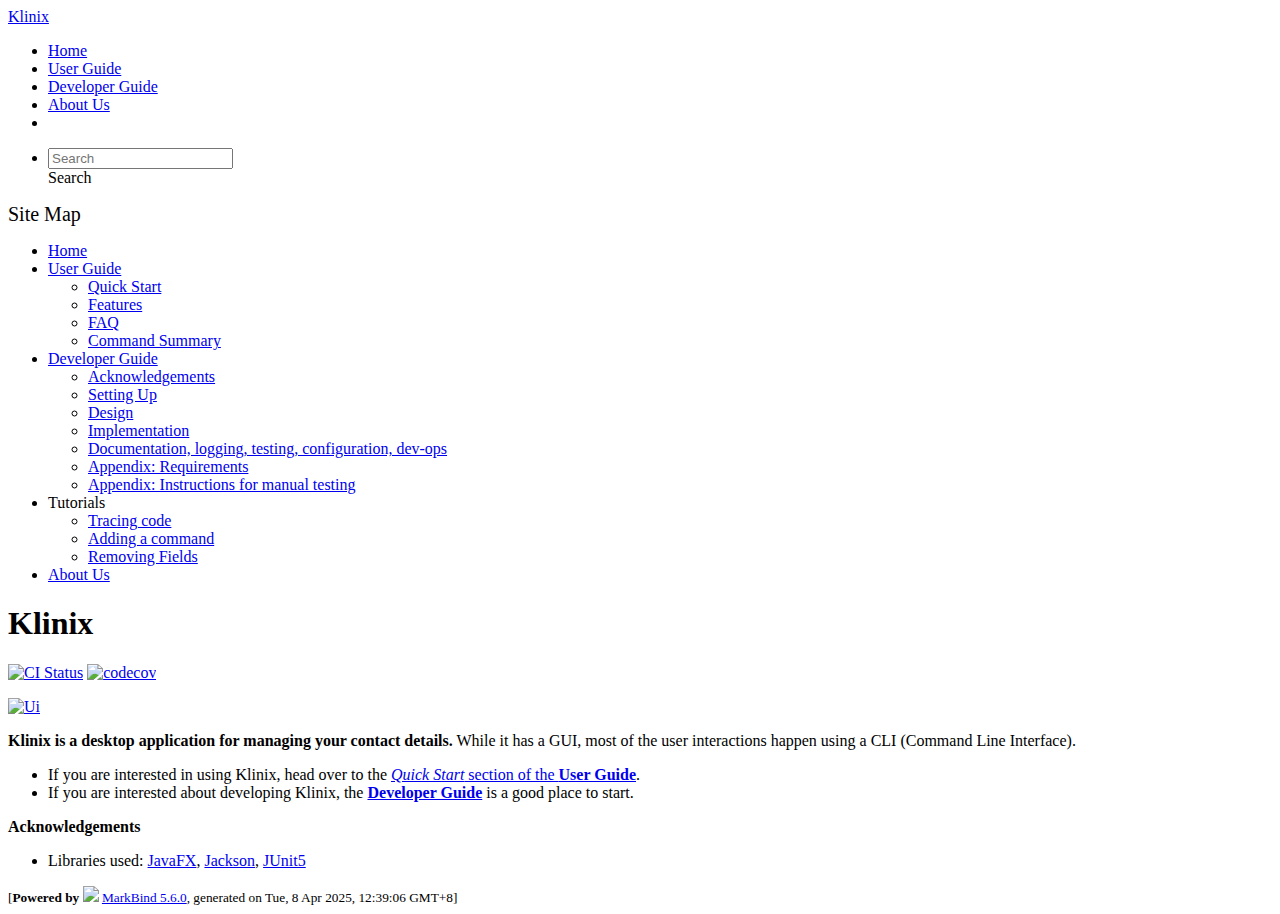
==== commit 526bc188: "deploy: 2654d2e9f326dbbb108a2d0a7fab6e26b3493a63" ====
--- a/index.html
+++ b/index.html
@@ -16,7 +16,7 @@
       Search
     </div> <ul class="dropdown-menu search-dropdown-menu dropdown-menu-hidden dropdown-menu-end" data-v-4f6e9aec></ul></div></form></li></ul></div></nav> <div class="lower-navbar-container" style="display:none;" data-v-7c0fd418><!----> <!----></div></div></header> <div id="flex-body"><nav id="site-nav" data-v-e6005420><div class="site-nav-top" data-v-e6005420><div class="fw-bold mb-2" style="font-size:1.25rem;" data-v-e6005420>Site Map</div></div> <div class="nav-component slim-scroll" data-v-e6005420><div class="site-nav-root"><ul class="site-nav-list site-nav-list-root" data-v-e6005420><li data-v-e6005420><div onclick="handleSiteNavClick(this)" class="site-nav-default-list-item site-nav-list-item-0" data-v-e6005420><a href="/tp/index.html" data-v-e6005420>Home</a></div></li> <li data-v-e6005420><div onclick="handleSiteNavClick(this)" class="site-nav-default-list-item site-nav-list-item-0" data-v-e6005420><a href="/tp/UserGuide.html" data-v-e6005420>User Guide</a> <div class="site-nav-dropdown-btn-container" data-v-e6005420><i onclick="handleSiteNavClick(this.parentNode.parentNode, false); event.stopPropagation();" class="site-nav-dropdown-btn-icon site-nav-rotate-icon" data-v-e6005420><span aria-hidden="true" class="glyphicon glyphicon-menu-down" data-v-e6005420></span></i></div></div><ul class="site-nav-dropdown-container site-nav-dropdown-container-open site-nav-list" data-v-e6005420><li data-v-e6005420><div onclick="handleSiteNavClick(this)" class="site-nav-default-list-item site-nav-list-item-1" data-v-e6005420><a href="/tp/UserGuide.html#quick-start" data-v-e6005420>Quick Start</a></div></li> <li data-v-e6005420><div onclick="handleSiteNavClick(this)" class="site-nav-default-list-item site-nav-list-item-1" data-v-e6005420><a href="/tp/UserGuide.html#features" data-v-e6005420>Features</a></div></li> <li data-v-e6005420><div onclick="handleSiteNavClick(this)" class="site-nav-default-list-item site-nav-list-item-1" data-v-e6005420><a href="/tp/UserGuide.html#faq" data-v-e6005420>FAQ</a></div></li> <li data-v-e6005420><div onclick="handleSiteNavClick(this)" class="site-nav-default-list-item site-nav-list-item-1" data-v-e6005420><a href="/tp/UserGuide.html#faq" data-v-e6005420>Command Summary</a></div></li></ul></li> <li data-v-e6005420><div onclick="handleSiteNavClick(this)" class="site-nav-default-list-item site-nav-list-item-0" data-v-e6005420><a href="/tp/DeveloperGuide.html" data-v-e6005420>Developer Guide</a> <div class="site-nav-dropdown-btn-container" data-v-e6005420><i onclick="handleSiteNavClick(this.parentNode.parentNode, false); event.stopPropagation();" class="site-nav-dropdown-btn-icon site-nav-rotate-icon" data-v-e6005420><span aria-hidden="true" class="glyphicon glyphicon-menu-down" data-v-e6005420></span></i></div></div><ul class="site-nav-dropdown-container site-nav-dropdown-container-open site-nav-list" data-v-e6005420><li data-v-e6005420><div onclick="handleSiteNavClick(this)" class="site-nav-default-list-item site-nav-list-item-1" data-v-e6005420><a href="/tp/DeveloperGuide.html#acknowledgements" data-v-e6005420>Acknowledgements</a></div></li> <li data-v-e6005420><div onclick="handleSiteNavClick(this)" class="site-nav-default-list-item site-nav-list-item-1" data-v-e6005420><a href="/tp/DeveloperGuide.html#setting-up-getting-started" data-v-e6005420>Setting Up</a></div></li> <li data-v-e6005420><div onclick="handleSiteNavClick(this)" class="site-nav-default-list-item site-nav-list-item-1" data-v-e6005420><a href="/tp/DeveloperGuide.html#design" data-v-e6005420>Design</a></div></li> <li data-v-e6005420><div onclick="handleSiteNavClick(this)" class="site-nav-default-list-item site-nav-list-item-1" data-v-e6005420><a href="/tp/DeveloperGuide.html#implementation" data-v-e6005420>Implementation</a></div></li> <li data-v-e6005420><div onclick="handleSiteNavClick(this)" class="site-nav-default-list-item site-nav-list-item-1" data-v-e6005420><a href="/tp/DeveloperGuide.html#documentation-logging-testing-configuration-dev-ops" data-v-e6005420>Documentation, logging, testing, configuration, dev-ops</a></div></li> <li data-v-e6005420><div onclick="handleSiteNavClick(this)" class="site-nav-default-list-item site-nav-list-item-1" data-v-e6005420><a href="/tp/DeveloperGuide.html#appendix-requirements" data-v-e6005420>Appendix: Requirements</a></div></li> <li data-v-e6005420><div onclick="handleSiteNavClick(this)" class="site-nav-default-list-item site-nav-list-item-1" data-v-e6005420><a href="/tp/DeveloperGuide.html#appendix-instructions-for-manual-testing" data-v-e6005420>Appendix: Instructions for manual testing</a></div></li></ul></li> <li data-v-e6005420><div onclick="handleSiteNavClick(this)" class="site-nav-default-list-item site-nav-list-item-0" data-v-e6005420>Tutorials
 
-<div class="site-nav-dropdown-btn-container" data-v-e6005420><i onclick="handleSiteNavClick(this.parentNode.parentNode, false); event.stopPropagation();" class="site-nav-dropdown-btn-icon" data-v-e6005420><span aria-hidden="true" class="glyphicon glyphicon-menu-down" data-v-e6005420></span></i></div></div><ul class="site-nav-dropdown-container site-nav-list" data-v-e6005420><li data-v-e6005420><div onclick="handleSiteNavClick(this)" class="site-nav-default-list-item site-nav-list-item-1" data-v-e6005420><a href="/tp/tutorials/TracingCode.html" data-v-e6005420>Tracing code</a></div></li> <li data-v-e6005420><div onclick="handleSiteNavClick(this)" class="site-nav-default-list-item site-nav-list-item-1" data-v-e6005420><a href="/tp/tutorials/AddRemark.html" data-v-e6005420>Adding a command</a></div></li> <li data-v-e6005420><div onclick="handleSiteNavClick(this)" class="site-nav-default-list-item site-nav-list-item-1" data-v-e6005420><a href="/tp/tutorials/RemovingFields.html" data-v-e6005420>Removing Fields</a></div></li></ul></li> <li data-v-e6005420><div onclick="handleSiteNavClick(this)" class="site-nav-default-list-item site-nav-list-item-0" data-v-e6005420><a href="/tp/AboutUs.html" data-v-e6005420>About Us</a></div></li> <!----></ul></div></div> <!----></nav> <div id="content-wrapper"><h1 id="klinix">Klinix<a href="#klinix" onclick="event.stopPropagation()" class="fa fa-anchor"></a></h1> <p><a href="https://github.com/AY2425S2-CS2103T-T09-2/tp/actions"><img src="https://github.com/AY2425S2-CS2103T-T09-2/tp/workflows/Java%20CI/badge.svg" alt="CI Status" class="img-fluid"></a> <a href="https://codecov.io/gh/AY2425S2-CS2103T-T09-2/tp"><img src="https://codecov.io/gh/AY2425S2-CS2103T-T09-2/tp/branch/master/graph/badge.svg" alt="codecov" class="img-fluid"></a></p> <p><a href="/tp/images/Ui.png" target="_self"><img src="/tp/images/Ui.png" alt="Ui" class="img-fluid"></a></p> <p><strong>Klinix is a desktop application for managing your contact details.</strong> While it has a GUI, most of the user interactions happen using a CLI (Command Line Interface).</p> <ul><li>If you are interested in using Klinix, head over to the <a href="/tp/UserGuide.html#quick-start"><em>Quick Start</em> section of the <strong>User Guide</strong></a>.</li> <li>If you are interested about developing Klinix, the <a href="/tp/DeveloperGuide.html"><strong>Developer Guide</strong></a> is a good place to start.</li></ul> <p><strong>Acknowledgements</strong></p> <ul><li>Libraries used: <a href="https://openjfx.io/">JavaFX</a>, <a href="https://github.com/FasterXML/jackson">Jackson</a>, <a href="https://github.com/junit-team/junit5">JUnit5</a></li></ul></div> <nav id="page-nav" data-v-e6005420><div class="nav-component slim-scroll" data-v-e6005420></div> <!----></nav> <div aria-hidden="true" class="scroll-top-button fa-lg d-print-none" style="display:none;bottom:2%;right:2%;position:fixed;"><i class="fas fa-arrow-circle-up"></i></div></div> <footer><div class="text-center"><small>[<span><strong>Powered by</strong></span> <img src="https://markbind.org/favicon.ico" width="30"> <a href="https://markbind.org/">MarkBind 5.6.0</a>, generated on Tue, 8 Apr 2025, 11:59:02 GMT+8]</small></div></footer></div>
+<div class="site-nav-dropdown-btn-container" data-v-e6005420><i onclick="handleSiteNavClick(this.parentNode.parentNode, false); event.stopPropagation();" class="site-nav-dropdown-btn-icon" data-v-e6005420><span aria-hidden="true" class="glyphicon glyphicon-menu-down" data-v-e6005420></span></i></div></div><ul class="site-nav-dropdown-container site-nav-list" data-v-e6005420><li data-v-e6005420><div onclick="handleSiteNavClick(this)" class="site-nav-default-list-item site-nav-list-item-1" data-v-e6005420><a href="/tp/tutorials/TracingCode.html" data-v-e6005420>Tracing code</a></div></li> <li data-v-e6005420><div onclick="handleSiteNavClick(this)" class="site-nav-default-list-item site-nav-list-item-1" data-v-e6005420><a href="/tp/tutorials/AddRemark.html" data-v-e6005420>Adding a command</a></div></li> <li data-v-e6005420><div onclick="handleSiteNavClick(this)" class="site-nav-default-list-item site-nav-list-item-1" data-v-e6005420><a href="/tp/tutorials/RemovingFields.html" data-v-e6005420>Removing Fields</a></div></li></ul></li> <li data-v-e6005420><div onclick="handleSiteNavClick(this)" class="site-nav-default-list-item site-nav-list-item-0" data-v-e6005420><a href="/tp/AboutUs.html" data-v-e6005420>About Us</a></div></li> <!----></ul></div></div> <!----></nav> <div id="content-wrapper"><h1 id="klinix">Klinix<a href="#klinix" onclick="event.stopPropagation()" class="fa fa-anchor"></a></h1> <p><a href="https://github.com/AY2425S2-CS2103T-T09-2/tp/actions"><img src="https://github.com/AY2425S2-CS2103T-T09-2/tp/workflows/Java%20CI/badge.svg" alt="CI Status" class="img-fluid"></a> <a href="https://codecov.io/gh/AY2425S2-CS2103T-T09-2/tp"><img src="https://codecov.io/gh/AY2425S2-CS2103T-T09-2/tp/branch/master/graph/badge.svg" alt="codecov" class="img-fluid"></a></p> <p><a href="/tp/images/Ui.png" target="_self"><img src="/tp/images/Ui.png" alt="Ui" class="img-fluid"></a></p> <p><strong>Klinix is a desktop application for managing your contact details.</strong> While it has a GUI, most of the user interactions happen using a CLI (Command Line Interface).</p> <ul><li>If you are interested in using Klinix, head over to the <a href="/tp/UserGuide.html#quick-start"><em>Quick Start</em> section of the <strong>User Guide</strong></a>.</li> <li>If you are interested about developing Klinix, the <a href="/tp/DeveloperGuide.html"><strong>Developer Guide</strong></a> is a good place to start.</li></ul> <p><strong>Acknowledgements</strong></p> <ul><li>Libraries used: <a href="https://openjfx.io/">JavaFX</a>, <a href="https://github.com/FasterXML/jackson">Jackson</a>, <a href="https://github.com/junit-team/junit5">JUnit5</a></li></ul></div> <nav id="page-nav" data-v-e6005420><div class="nav-component slim-scroll" data-v-e6005420></div> <!----></nav> <div aria-hidden="true" class="scroll-top-button fa-lg d-print-none" style="display:none;bottom:2%;right:2%;position:fixed;"><i class="fas fa-arrow-circle-up"></i></div></div> <footer><div class="text-center"><small>[<span><strong>Powered by</strong></span> <img src="https://markbind.org/favicon.ico" width="30"> <a href="https://markbind.org/">MarkBind 5.6.0</a>, generated on Tue, 8 Apr 2025, 12:39:06 GMT+8]</small></div></footer></div>
 </body><script src="/tp/markbind/js/bootstrap-utility.min.js"></script>
 <script src="/tp/markbind/js/polyfill.min.js"></script>
 <script src="/tp/markbind/js/vue.min.js"></script>
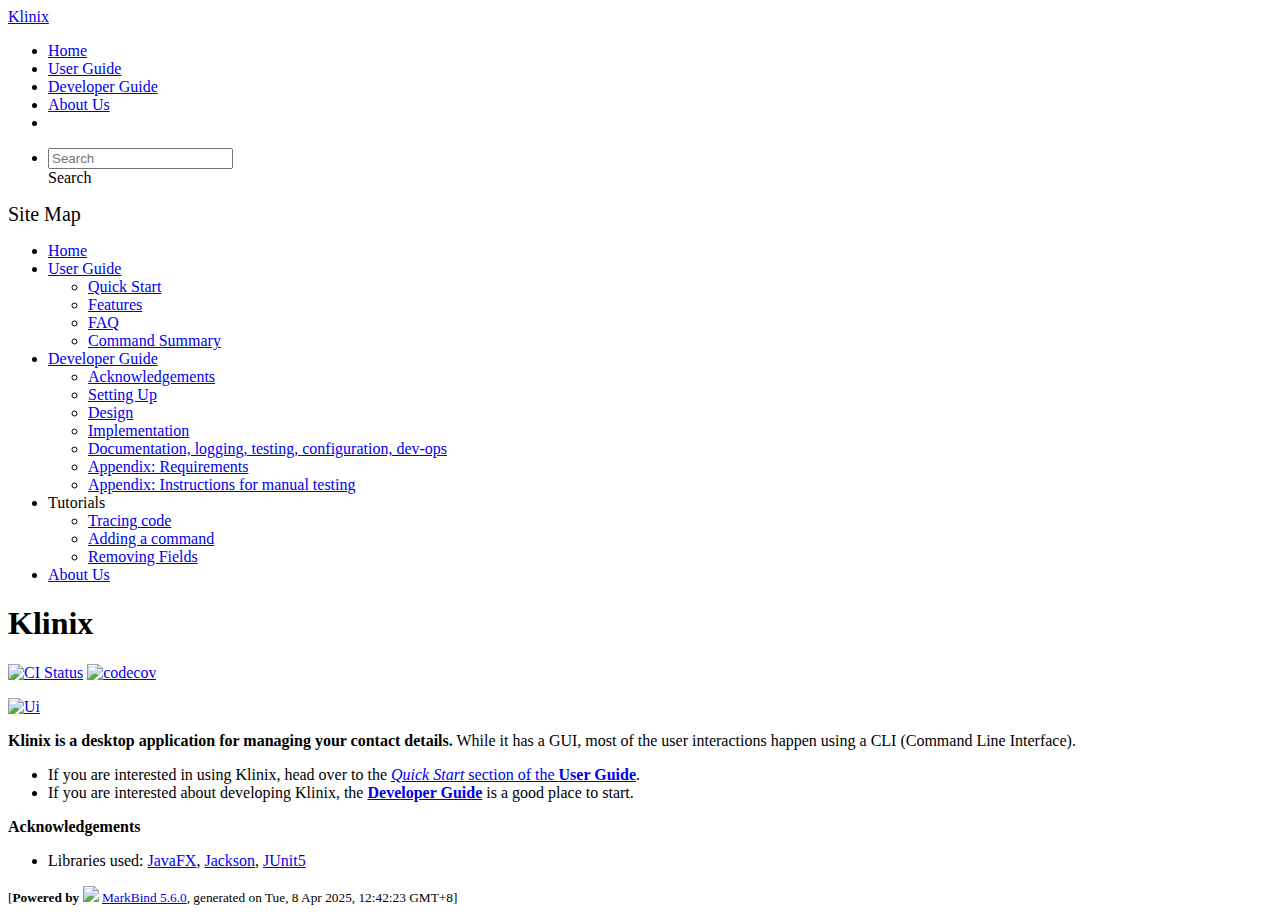
==== commit d3917d7e: "deploy: b55ff3b51f80a108d62b22feb4cd6a3a0f87f178" ====
--- a/index.html
+++ b/index.html
@@ -16,7 +16,7 @@
       Search
     </div> <ul class="dropdown-menu search-dropdown-menu dropdown-menu-hidden dropdown-menu-end" data-v-4f6e9aec></ul></div></form></li></ul></div></nav> <div class="lower-navbar-container" style="display:none;" data-v-7c0fd418><!----> <!----></div></div></header> <div id="flex-body"><nav id="site-nav" data-v-e6005420><div class="site-nav-top" data-v-e6005420><div class="fw-bold mb-2" style="font-size:1.25rem;" data-v-e6005420>Site Map</div></div> <div class="nav-component slim-scroll" data-v-e6005420><div class="site-nav-root"><ul class="site-nav-list site-nav-list-root" data-v-e6005420><li data-v-e6005420><div onclick="handleSiteNavClick(this)" class="site-nav-default-list-item site-nav-list-item-0" data-v-e6005420><a href="/tp/index.html" data-v-e6005420>Home</a></div></li> <li data-v-e6005420><div onclick="handleSiteNavClick(this)" class="site-nav-default-list-item site-nav-list-item-0" data-v-e6005420><a href="/tp/UserGuide.html" data-v-e6005420>User Guide</a> <div class="site-nav-dropdown-btn-container" data-v-e6005420><i onclick="handleSiteNavClick(this.parentNode.parentNode, false); event.stopPropagation();" class="site-nav-dropdown-btn-icon site-nav-rotate-icon" data-v-e6005420><span aria-hidden="true" class="glyphicon glyphicon-menu-down" data-v-e6005420></span></i></div></div><ul class="site-nav-dropdown-container site-nav-dropdown-container-open site-nav-list" data-v-e6005420><li data-v-e6005420><div onclick="handleSiteNavClick(this)" class="site-nav-default-list-item site-nav-list-item-1" data-v-e6005420><a href="/tp/UserGuide.html#quick-start" data-v-e6005420>Quick Start</a></div></li> <li data-v-e6005420><div onclick="handleSiteNavClick(this)" class="site-nav-default-list-item site-nav-list-item-1" data-v-e6005420><a href="/tp/UserGuide.html#features" data-v-e6005420>Features</a></div></li> <li data-v-e6005420><div onclick="handleSiteNavClick(this)" class="site-nav-default-list-item site-nav-list-item-1" data-v-e6005420><a href="/tp/UserGuide.html#faq" data-v-e6005420>FAQ</a></div></li> <li data-v-e6005420><div onclick="handleSiteNavClick(this)" class="site-nav-default-list-item site-nav-list-item-1" data-v-e6005420><a href="/tp/UserGuide.html#faq" data-v-e6005420>Command Summary</a></div></li></ul></li> <li data-v-e6005420><div onclick="handleSiteNavClick(this)" class="site-nav-default-list-item site-nav-list-item-0" data-v-e6005420><a href="/tp/DeveloperGuide.html" data-v-e6005420>Developer Guide</a> <div class="site-nav-dropdown-btn-container" data-v-e6005420><i onclick="handleSiteNavClick(this.parentNode.parentNode, false); event.stopPropagation();" class="site-nav-dropdown-btn-icon site-nav-rotate-icon" data-v-e6005420><span aria-hidden="true" class="glyphicon glyphicon-menu-down" data-v-e6005420></span></i></div></div><ul class="site-nav-dropdown-container site-nav-dropdown-container-open site-nav-list" data-v-e6005420><li data-v-e6005420><div onclick="handleSiteNavClick(this)" class="site-nav-default-list-item site-nav-list-item-1" data-v-e6005420><a href="/tp/DeveloperGuide.html#acknowledgements" data-v-e6005420>Acknowledgements</a></div></li> <li data-v-e6005420><div onclick="handleSiteNavClick(this)" class="site-nav-default-list-item site-nav-list-item-1" data-v-e6005420><a href="/tp/DeveloperGuide.html#setting-up-getting-started" data-v-e6005420>Setting Up</a></div></li> <li data-v-e6005420><div onclick="handleSiteNavClick(this)" class="site-nav-default-list-item site-nav-list-item-1" data-v-e6005420><a href="/tp/DeveloperGuide.html#design" data-v-e6005420>Design</a></div></li> <li data-v-e6005420><div onclick="handleSiteNavClick(this)" class="site-nav-default-list-item site-nav-list-item-1" data-v-e6005420><a href="/tp/DeveloperGuide.html#implementation" data-v-e6005420>Implementation</a></div></li> <li data-v-e6005420><div onclick="handleSiteNavClick(this)" class="site-nav-default-list-item site-nav-list-item-1" data-v-e6005420><a href="/tp/DeveloperGuide.html#documentation-logging-testing-configuration-dev-ops" data-v-e6005420>Documentation, logging, testing, configuration, dev-ops</a></div></li> <li data-v-e6005420><div onclick="handleSiteNavClick(this)" class="site-nav-default-list-item site-nav-list-item-1" data-v-e6005420><a href="/tp/DeveloperGuide.html#appendix-requirements" data-v-e6005420>Appendix: Requirements</a></div></li> <li data-v-e6005420><div onclick="handleSiteNavClick(this)" class="site-nav-default-list-item site-nav-list-item-1" data-v-e6005420><a href="/tp/DeveloperGuide.html#appendix-instructions-for-manual-testing" data-v-e6005420>Appendix: Instructions for manual testing</a></div></li></ul></li> <li data-v-e6005420><div onclick="handleSiteNavClick(this)" class="site-nav-default-list-item site-nav-list-item-0" data-v-e6005420>Tutorials
 
-<div class="site-nav-dropdown-btn-container" data-v-e6005420><i onclick="handleSiteNavClick(this.parentNode.parentNode, false); event.stopPropagation();" class="site-nav-dropdown-btn-icon" data-v-e6005420><span aria-hidden="true" class="glyphicon glyphicon-menu-down" data-v-e6005420></span></i></div></div><ul class="site-nav-dropdown-container site-nav-list" data-v-e6005420><li data-v-e6005420><div onclick="handleSiteNavClick(this)" class="site-nav-default-list-item site-nav-list-item-1" data-v-e6005420><a href="/tp/tutorials/TracingCode.html" data-v-e6005420>Tracing code</a></div></li> <li data-v-e6005420><div onclick="handleSiteNavClick(this)" class="site-nav-default-list-item site-nav-list-item-1" data-v-e6005420><a href="/tp/tutorials/AddRemark.html" data-v-e6005420>Adding a command</a></div></li> <li data-v-e6005420><div onclick="handleSiteNavClick(this)" class="site-nav-default-list-item site-nav-list-item-1" data-v-e6005420><a href="/tp/tutorials/RemovingFields.html" data-v-e6005420>Removing Fields</a></div></li></ul></li> <li data-v-e6005420><div onclick="handleSiteNavClick(this)" class="site-nav-default-list-item site-nav-list-item-0" data-v-e6005420><a href="/tp/AboutUs.html" data-v-e6005420>About Us</a></div></li> <!----></ul></div></div> <!----></nav> <div id="content-wrapper"><h1 id="klinix">Klinix<a href="#klinix" onclick="event.stopPropagation()" class="fa fa-anchor"></a></h1> <p><a href="https://github.com/AY2425S2-CS2103T-T09-2/tp/actions"><img src="https://github.com/AY2425S2-CS2103T-T09-2/tp/workflows/Java%20CI/badge.svg" alt="CI Status" class="img-fluid"></a> <a href="https://codecov.io/gh/AY2425S2-CS2103T-T09-2/tp"><img src="https://codecov.io/gh/AY2425S2-CS2103T-T09-2/tp/branch/master/graph/badge.svg" alt="codecov" class="img-fluid"></a></p> <p><a href="/tp/images/Ui.png" target="_self"><img src="/tp/images/Ui.png" alt="Ui" class="img-fluid"></a></p> <p><strong>Klinix is a desktop application for managing your contact details.</strong> While it has a GUI, most of the user interactions happen using a CLI (Command Line Interface).</p> <ul><li>If you are interested in using Klinix, head over to the <a href="/tp/UserGuide.html#quick-start"><em>Quick Start</em> section of the <strong>User Guide</strong></a>.</li> <li>If you are interested about developing Klinix, the <a href="/tp/DeveloperGuide.html"><strong>Developer Guide</strong></a> is a good place to start.</li></ul> <p><strong>Acknowledgements</strong></p> <ul><li>Libraries used: <a href="https://openjfx.io/">JavaFX</a>, <a href="https://github.com/FasterXML/jackson">Jackson</a>, <a href="https://github.com/junit-team/junit5">JUnit5</a></li></ul></div> <nav id="page-nav" data-v-e6005420><div class="nav-component slim-scroll" data-v-e6005420></div> <!----></nav> <div aria-hidden="true" class="scroll-top-button fa-lg d-print-none" style="display:none;bottom:2%;right:2%;position:fixed;"><i class="fas fa-arrow-circle-up"></i></div></div> <footer><div class="text-center"><small>[<span><strong>Powered by</strong></span> <img src="https://markbind.org/favicon.ico" width="30"> <a href="https://markbind.org/">MarkBind 5.6.0</a>, generated on Tue, 8 Apr 2025, 12:39:06 GMT+8]</small></div></footer></div>
+<div class="site-nav-dropdown-btn-container" data-v-e6005420><i onclick="handleSiteNavClick(this.parentNode.parentNode, false); event.stopPropagation();" class="site-nav-dropdown-btn-icon" data-v-e6005420><span aria-hidden="true" class="glyphicon glyphicon-menu-down" data-v-e6005420></span></i></div></div><ul class="site-nav-dropdown-container site-nav-list" data-v-e6005420><li data-v-e6005420><div onclick="handleSiteNavClick(this)" class="site-nav-default-list-item site-nav-list-item-1" data-v-e6005420><a href="/tp/tutorials/TracingCode.html" data-v-e6005420>Tracing code</a></div></li> <li data-v-e6005420><div onclick="handleSiteNavClick(this)" class="site-nav-default-list-item site-nav-list-item-1" data-v-e6005420><a href="/tp/tutorials/AddRemark.html" data-v-e6005420>Adding a command</a></div></li> <li data-v-e6005420><div onclick="handleSiteNavClick(this)" class="site-nav-default-list-item site-nav-list-item-1" data-v-e6005420><a href="/tp/tutorials/RemovingFields.html" data-v-e6005420>Removing Fields</a></div></li></ul></li> <li data-v-e6005420><div onclick="handleSiteNavClick(this)" class="site-nav-default-list-item site-nav-list-item-0" data-v-e6005420><a href="/tp/AboutUs.html" data-v-e6005420>About Us</a></div></li> <!----></ul></div></div> <!----></nav> <div id="content-wrapper"><h1 id="klinix">Klinix<a href="#klinix" onclick="event.stopPropagation()" class="fa fa-anchor"></a></h1> <p><a href="https://github.com/AY2425S2-CS2103T-T09-2/tp/actions"><img src="https://github.com/AY2425S2-CS2103T-T09-2/tp/workflows/Java%20CI/badge.svg" alt="CI Status" class="img-fluid"></a> <a href="https://codecov.io/gh/AY2425S2-CS2103T-T09-2/tp"><img src="https://codecov.io/gh/AY2425S2-CS2103T-T09-2/tp/branch/master/graph/badge.svg" alt="codecov" class="img-fluid"></a></p> <p><a href="/tp/images/Ui.png" target="_self"><img src="/tp/images/Ui.png" alt="Ui" class="img-fluid"></a></p> <p><strong>Klinix is a desktop application for managing your contact details.</strong> While it has a GUI, most of the user interactions happen using a CLI (Command Line Interface).</p> <ul><li>If you are interested in using Klinix, head over to the <a href="/tp/UserGuide.html#quick-start"><em>Quick Start</em> section of the <strong>User Guide</strong></a>.</li> <li>If you are interested about developing Klinix, the <a href="/tp/DeveloperGuide.html"><strong>Developer Guide</strong></a> is a good place to start.</li></ul> <p><strong>Acknowledgements</strong></p> <ul><li>Libraries used: <a href="https://openjfx.io/">JavaFX</a>, <a href="https://github.com/FasterXML/jackson">Jackson</a>, <a href="https://github.com/junit-team/junit5">JUnit5</a></li></ul></div> <nav id="page-nav" data-v-e6005420><div class="nav-component slim-scroll" data-v-e6005420></div> <!----></nav> <div aria-hidden="true" class="scroll-top-button fa-lg d-print-none" style="display:none;bottom:2%;right:2%;position:fixed;"><i class="fas fa-arrow-circle-up"></i></div></div> <footer><div class="text-center"><small>[<span><strong>Powered by</strong></span> <img src="https://markbind.org/favicon.ico" width="30"> <a href="https://markbind.org/">MarkBind 5.6.0</a>, generated on Tue, 8 Apr 2025, 12:42:23 GMT+8]</small></div></footer></div>
 </body><script src="/tp/markbind/js/bootstrap-utility.min.js"></script>
 <script src="/tp/markbind/js/polyfill.min.js"></script>
 <script src="/tp/markbind/js/vue.min.js"></script>
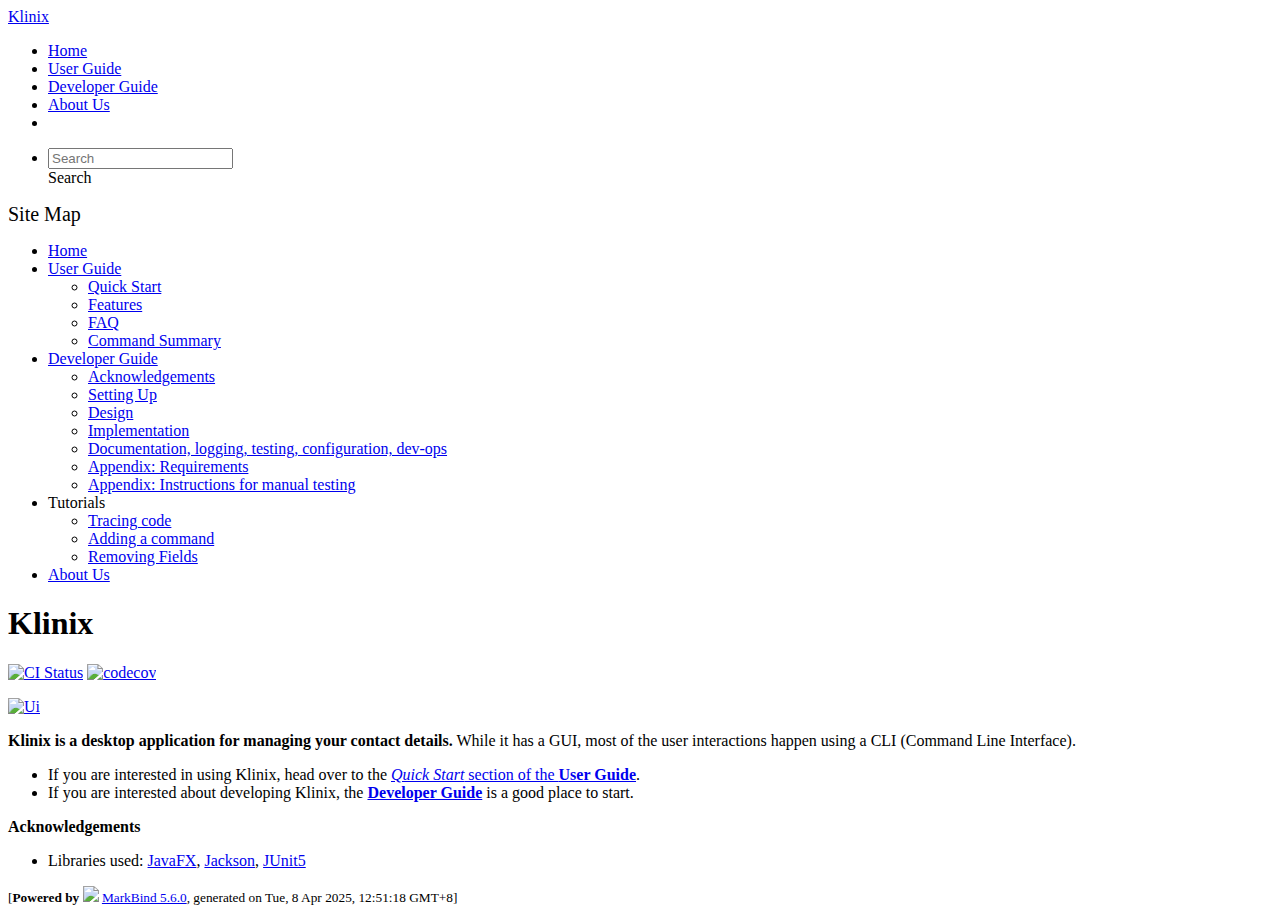
==== commit bc8b2610: "deploy: ffc710cdba1a869b3e1e36183da77251d13d2d3d" ====
--- a/index.html
+++ b/index.html
@@ -16,7 +16,7 @@
       Search
     </div> <ul class="dropdown-menu search-dropdown-menu dropdown-menu-hidden dropdown-menu-end" data-v-4f6e9aec></ul></div></form></li></ul></div></nav> <div class="lower-navbar-container" style="display:none;" data-v-7c0fd418><!----> <!----></div></div></header> <div id="flex-body"><nav id="site-nav" data-v-e6005420><div class="site-nav-top" data-v-e6005420><div class="fw-bold mb-2" style="font-size:1.25rem;" data-v-e6005420>Site Map</div></div> <div class="nav-component slim-scroll" data-v-e6005420><div class="site-nav-root"><ul class="site-nav-list site-nav-list-root" data-v-e6005420><li data-v-e6005420><div onclick="handleSiteNavClick(this)" class="site-nav-default-list-item site-nav-list-item-0" data-v-e6005420><a href="/tp/index.html" data-v-e6005420>Home</a></div></li> <li data-v-e6005420><div onclick="handleSiteNavClick(this)" class="site-nav-default-list-item site-nav-list-item-0" data-v-e6005420><a href="/tp/UserGuide.html" data-v-e6005420>User Guide</a> <div class="site-nav-dropdown-btn-container" data-v-e6005420><i onclick="handleSiteNavClick(this.parentNode.parentNode, false); event.stopPropagation();" class="site-nav-dropdown-btn-icon site-nav-rotate-icon" data-v-e6005420><span aria-hidden="true" class="glyphicon glyphicon-menu-down" data-v-e6005420></span></i></div></div><ul class="site-nav-dropdown-container site-nav-dropdown-container-open site-nav-list" data-v-e6005420><li data-v-e6005420><div onclick="handleSiteNavClick(this)" class="site-nav-default-list-item site-nav-list-item-1" data-v-e6005420><a href="/tp/UserGuide.html#quick-start" data-v-e6005420>Quick Start</a></div></li> <li data-v-e6005420><div onclick="handleSiteNavClick(this)" class="site-nav-default-list-item site-nav-list-item-1" data-v-e6005420><a href="/tp/UserGuide.html#features" data-v-e6005420>Features</a></div></li> <li data-v-e6005420><div onclick="handleSiteNavClick(this)" class="site-nav-default-list-item site-nav-list-item-1" data-v-e6005420><a href="/tp/UserGuide.html#faq" data-v-e6005420>FAQ</a></div></li> <li data-v-e6005420><div onclick="handleSiteNavClick(this)" class="site-nav-default-list-item site-nav-list-item-1" data-v-e6005420><a href="/tp/UserGuide.html#faq" data-v-e6005420>Command Summary</a></div></li></ul></li> <li data-v-e6005420><div onclick="handleSiteNavClick(this)" class="site-nav-default-list-item site-nav-list-item-0" data-v-e6005420><a href="/tp/DeveloperGuide.html" data-v-e6005420>Developer Guide</a> <div class="site-nav-dropdown-btn-container" data-v-e6005420><i onclick="handleSiteNavClick(this.parentNode.parentNode, false); event.stopPropagation();" class="site-nav-dropdown-btn-icon site-nav-rotate-icon" data-v-e6005420><span aria-hidden="true" class="glyphicon glyphicon-menu-down" data-v-e6005420></span></i></div></div><ul class="site-nav-dropdown-container site-nav-dropdown-container-open site-nav-list" data-v-e6005420><li data-v-e6005420><div onclick="handleSiteNavClick(this)" class="site-nav-default-list-item site-nav-list-item-1" data-v-e6005420><a href="/tp/DeveloperGuide.html#acknowledgements" data-v-e6005420>Acknowledgements</a></div></li> <li data-v-e6005420><div onclick="handleSiteNavClick(this)" class="site-nav-default-list-item site-nav-list-item-1" data-v-e6005420><a href="/tp/DeveloperGuide.html#setting-up-getting-started" data-v-e6005420>Setting Up</a></div></li> <li data-v-e6005420><div onclick="handleSiteNavClick(this)" class="site-nav-default-list-item site-nav-list-item-1" data-v-e6005420><a href="/tp/DeveloperGuide.html#design" data-v-e6005420>Design</a></div></li> <li data-v-e6005420><div onclick="handleSiteNavClick(this)" class="site-nav-default-list-item site-nav-list-item-1" data-v-e6005420><a href="/tp/DeveloperGuide.html#implementation" data-v-e6005420>Implementation</a></div></li> <li data-v-e6005420><div onclick="handleSiteNavClick(this)" class="site-nav-default-list-item site-nav-list-item-1" data-v-e6005420><a href="/tp/DeveloperGuide.html#documentation-logging-testing-configuration-dev-ops" data-v-e6005420>Documentation, logging, testing, configuration, dev-ops</a></div></li> <li data-v-e6005420><div onclick="handleSiteNavClick(this)" class="site-nav-default-list-item site-nav-list-item-1" data-v-e6005420><a href="/tp/DeveloperGuide.html#appendix-requirements" data-v-e6005420>Appendix: Requirements</a></div></li> <li data-v-e6005420><div onclick="handleSiteNavClick(this)" class="site-nav-default-list-item site-nav-list-item-1" data-v-e6005420><a href="/tp/DeveloperGuide.html#appendix-instructions-for-manual-testing" data-v-e6005420>Appendix: Instructions for manual testing</a></div></li></ul></li> <li data-v-e6005420><div onclick="handleSiteNavClick(this)" class="site-nav-default-list-item site-nav-list-item-0" data-v-e6005420>Tutorials
 
-<div class="site-nav-dropdown-btn-container" data-v-e6005420><i onclick="handleSiteNavClick(this.parentNode.parentNode, false); event.stopPropagation();" class="site-nav-dropdown-btn-icon" data-v-e6005420><span aria-hidden="true" class="glyphicon glyphicon-menu-down" data-v-e6005420></span></i></div></div><ul class="site-nav-dropdown-container site-nav-list" data-v-e6005420><li data-v-e6005420><div onclick="handleSiteNavClick(this)" class="site-nav-default-list-item site-nav-list-item-1" data-v-e6005420><a href="/tp/tutorials/TracingCode.html" data-v-e6005420>Tracing code</a></div></li> <li data-v-e6005420><div onclick="handleSiteNavClick(this)" class="site-nav-default-list-item site-nav-list-item-1" data-v-e6005420><a href="/tp/tutorials/AddRemark.html" data-v-e6005420>Adding a command</a></div></li> <li data-v-e6005420><div onclick="handleSiteNavClick(this)" class="site-nav-default-list-item site-nav-list-item-1" data-v-e6005420><a href="/tp/tutorials/RemovingFields.html" data-v-e6005420>Removing Fields</a></div></li></ul></li> <li data-v-e6005420><div onclick="handleSiteNavClick(this)" class="site-nav-default-list-item site-nav-list-item-0" data-v-e6005420><a href="/tp/AboutUs.html" data-v-e6005420>About Us</a></div></li> <!----></ul></div></div> <!----></nav> <div id="content-wrapper"><h1 id="klinix">Klinix<a href="#klinix" onclick="event.stopPropagation()" class="fa fa-anchor"></a></h1> <p><a href="https://github.com/AY2425S2-CS2103T-T09-2/tp/actions"><img src="https://github.com/AY2425S2-CS2103T-T09-2/tp/workflows/Java%20CI/badge.svg" alt="CI Status" class="img-fluid"></a> <a href="https://codecov.io/gh/AY2425S2-CS2103T-T09-2/tp"><img src="https://codecov.io/gh/AY2425S2-CS2103T-T09-2/tp/branch/master/graph/badge.svg" alt="codecov" class="img-fluid"></a></p> <p><a href="/tp/images/Ui.png" target="_self"><img src="/tp/images/Ui.png" alt="Ui" class="img-fluid"></a></p> <p><strong>Klinix is a desktop application for managing your contact details.</strong> While it has a GUI, most of the user interactions happen using a CLI (Command Line Interface).</p> <ul><li>If you are interested in using Klinix, head over to the <a href="/tp/UserGuide.html#quick-start"><em>Quick Start</em> section of the <strong>User Guide</strong></a>.</li> <li>If you are interested about developing Klinix, the <a href="/tp/DeveloperGuide.html"><strong>Developer Guide</strong></a> is a good place to start.</li></ul> <p><strong>Acknowledgements</strong></p> <ul><li>Libraries used: <a href="https://openjfx.io/">JavaFX</a>, <a href="https://github.com/FasterXML/jackson">Jackson</a>, <a href="https://github.com/junit-team/junit5">JUnit5</a></li></ul></div> <nav id="page-nav" data-v-e6005420><div class="nav-component slim-scroll" data-v-e6005420></div> <!----></nav> <div aria-hidden="true" class="scroll-top-button fa-lg d-print-none" style="display:none;bottom:2%;right:2%;position:fixed;"><i class="fas fa-arrow-circle-up"></i></div></div> <footer><div class="text-center"><small>[<span><strong>Powered by</strong></span> <img src="https://markbind.org/favicon.ico" width="30"> <a href="https://markbind.org/">MarkBind 5.6.0</a>, generated on Tue, 8 Apr 2025, 12:42:23 GMT+8]</small></div></footer></div>
+<div class="site-nav-dropdown-btn-container" data-v-e6005420><i onclick="handleSiteNavClick(this.parentNode.parentNode, false); event.stopPropagation();" class="site-nav-dropdown-btn-icon" data-v-e6005420><span aria-hidden="true" class="glyphicon glyphicon-menu-down" data-v-e6005420></span></i></div></div><ul class="site-nav-dropdown-container site-nav-list" data-v-e6005420><li data-v-e6005420><div onclick="handleSiteNavClick(this)" class="site-nav-default-list-item site-nav-list-item-1" data-v-e6005420><a href="/tp/tutorials/TracingCode.html" data-v-e6005420>Tracing code</a></div></li> <li data-v-e6005420><div onclick="handleSiteNavClick(this)" class="site-nav-default-list-item site-nav-list-item-1" data-v-e6005420><a href="/tp/tutorials/AddRemark.html" data-v-e6005420>Adding a command</a></div></li> <li data-v-e6005420><div onclick="handleSiteNavClick(this)" class="site-nav-default-list-item site-nav-list-item-1" data-v-e6005420><a href="/tp/tutorials/RemovingFields.html" data-v-e6005420>Removing Fields</a></div></li></ul></li> <li data-v-e6005420><div onclick="handleSiteNavClick(this)" class="site-nav-default-list-item site-nav-list-item-0" data-v-e6005420><a href="/tp/AboutUs.html" data-v-e6005420>About Us</a></div></li> <!----></ul></div></div> <!----></nav> <div id="content-wrapper"><h1 id="klinix">Klinix<a href="#klinix" onclick="event.stopPropagation()" class="fa fa-anchor"></a></h1> <p><a href="https://github.com/AY2425S2-CS2103T-T09-2/tp/actions"><img src="https://github.com/AY2425S2-CS2103T-T09-2/tp/workflows/Java%20CI/badge.svg" alt="CI Status" class="img-fluid"></a> <a href="https://codecov.io/gh/AY2425S2-CS2103T-T09-2/tp"><img src="https://codecov.io/gh/AY2425S2-CS2103T-T09-2/tp/branch/master/graph/badge.svg" alt="codecov" class="img-fluid"></a></p> <p><a href="/tp/images/Ui.png" target="_self"><img src="/tp/images/Ui.png" alt="Ui" class="img-fluid"></a></p> <p><strong>Klinix is a desktop application for managing your contact details.</strong> While it has a GUI, most of the user interactions happen using a CLI (Command Line Interface).</p> <ul><li>If you are interested in using Klinix, head over to the <a href="/tp/UserGuide.html#quick-start"><em>Quick Start</em> section of the <strong>User Guide</strong></a>.</li> <li>If you are interested about developing Klinix, the <a href="/tp/DeveloperGuide.html"><strong>Developer Guide</strong></a> is a good place to start.</li></ul> <p><strong>Acknowledgements</strong></p> <ul><li>Libraries used: <a href="https://openjfx.io/">JavaFX</a>, <a href="https://github.com/FasterXML/jackson">Jackson</a>, <a href="https://github.com/junit-team/junit5">JUnit5</a></li></ul></div> <nav id="page-nav" data-v-e6005420><div class="nav-component slim-scroll" data-v-e6005420></div> <!----></nav> <div aria-hidden="true" class="scroll-top-button fa-lg d-print-none" style="display:none;bottom:2%;right:2%;position:fixed;"><i class="fas fa-arrow-circle-up"></i></div></div> <footer><div class="text-center"><small>[<span><strong>Powered by</strong></span> <img src="https://markbind.org/favicon.ico" width="30"> <a href="https://markbind.org/">MarkBind 5.6.0</a>, generated on Tue, 8 Apr 2025, 12:51:18 GMT+8]</small></div></footer></div>
 </body><script src="/tp/markbind/js/bootstrap-utility.min.js"></script>
 <script src="/tp/markbind/js/polyfill.min.js"></script>
 <script src="/tp/markbind/js/vue.min.js"></script>
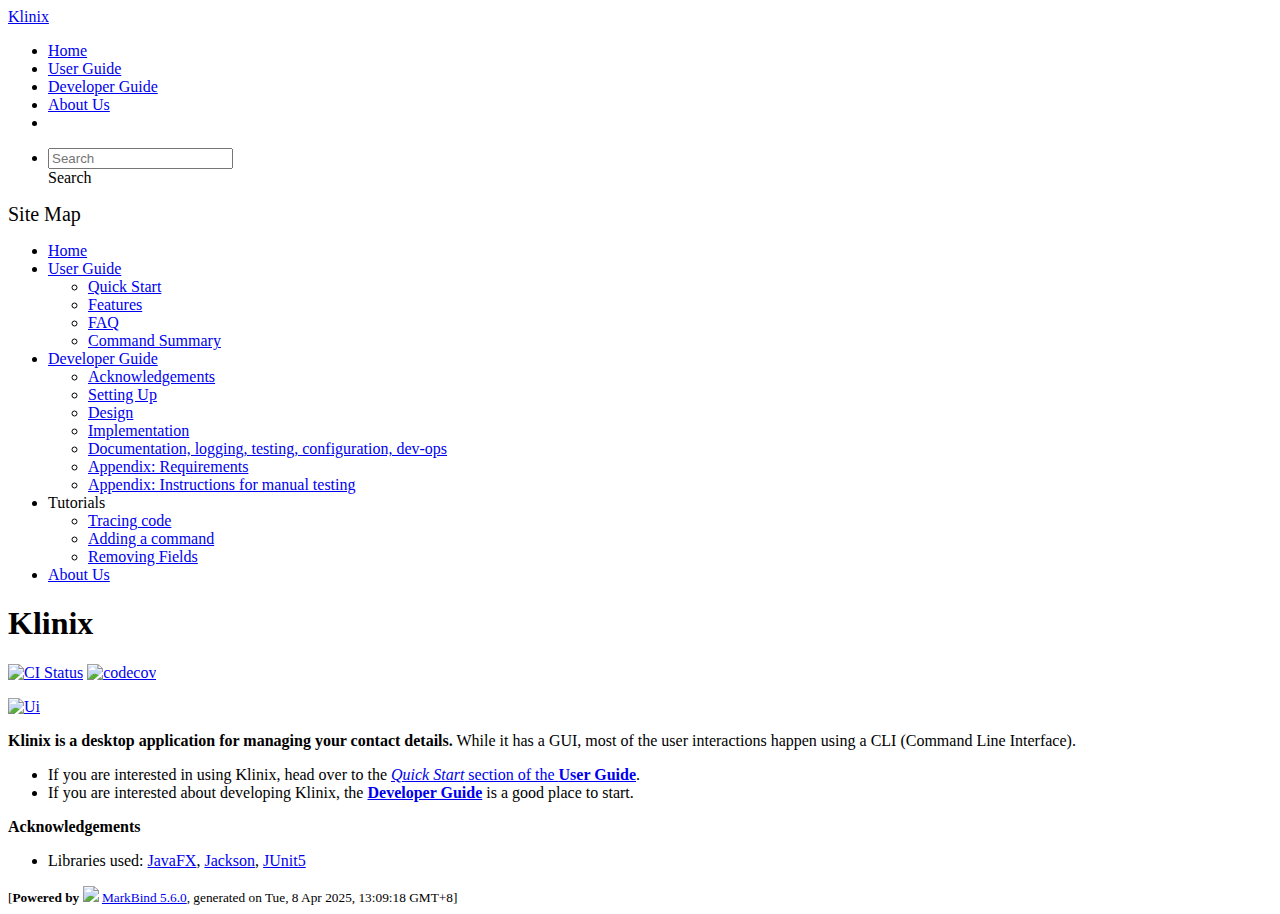
==== commit 776ab697: "deploy: 8fa8de621dc40d0524feef935eed83df1e97757c" ====
--- a/index.html
+++ b/index.html
@@ -16,7 +16,7 @@
       Search
     </div> <ul class="dropdown-menu search-dropdown-menu dropdown-menu-hidden dropdown-menu-end" data-v-4f6e9aec></ul></div></form></li></ul></div></nav> <div class="lower-navbar-container" style="display:none;" data-v-7c0fd418><!----> <!----></div></div></header> <div id="flex-body"><nav id="site-nav" data-v-e6005420><div class="site-nav-top" data-v-e6005420><div class="fw-bold mb-2" style="font-size:1.25rem;" data-v-e6005420>Site Map</div></div> <div class="nav-component slim-scroll" data-v-e6005420><div class="site-nav-root"><ul class="site-nav-list site-nav-list-root" data-v-e6005420><li data-v-e6005420><div onclick="handleSiteNavClick(this)" class="site-nav-default-list-item site-nav-list-item-0" data-v-e6005420><a href="/tp/index.html" data-v-e6005420>Home</a></div></li> <li data-v-e6005420><div onclick="handleSiteNavClick(this)" class="site-nav-default-list-item site-nav-list-item-0" data-v-e6005420><a href="/tp/UserGuide.html" data-v-e6005420>User Guide</a> <div class="site-nav-dropdown-btn-container" data-v-e6005420><i onclick="handleSiteNavClick(this.parentNode.parentNode, false); event.stopPropagation();" class="site-nav-dropdown-btn-icon site-nav-rotate-icon" data-v-e6005420><span aria-hidden="true" class="glyphicon glyphicon-menu-down" data-v-e6005420></span></i></div></div><ul class="site-nav-dropdown-container site-nav-dropdown-container-open site-nav-list" data-v-e6005420><li data-v-e6005420><div onclick="handleSiteNavClick(this)" class="site-nav-default-list-item site-nav-list-item-1" data-v-e6005420><a href="/tp/UserGuide.html#quick-start" data-v-e6005420>Quick Start</a></div></li> <li data-v-e6005420><div onclick="handleSiteNavClick(this)" class="site-nav-default-list-item site-nav-list-item-1" data-v-e6005420><a href="/tp/UserGuide.html#features" data-v-e6005420>Features</a></div></li> <li data-v-e6005420><div onclick="handleSiteNavClick(this)" class="site-nav-default-list-item site-nav-list-item-1" data-v-e6005420><a href="/tp/UserGuide.html#faq" data-v-e6005420>FAQ</a></div></li> <li data-v-e6005420><div onclick="handleSiteNavClick(this)" class="site-nav-default-list-item site-nav-list-item-1" data-v-e6005420><a href="/tp/UserGuide.html#faq" data-v-e6005420>Command Summary</a></div></li></ul></li> <li data-v-e6005420><div onclick="handleSiteNavClick(this)" class="site-nav-default-list-item site-nav-list-item-0" data-v-e6005420><a href="/tp/DeveloperGuide.html" data-v-e6005420>Developer Guide</a> <div class="site-nav-dropdown-btn-container" data-v-e6005420><i onclick="handleSiteNavClick(this.parentNode.parentNode, false); event.stopPropagation();" class="site-nav-dropdown-btn-icon site-nav-rotate-icon" data-v-e6005420><span aria-hidden="true" class="glyphicon glyphicon-menu-down" data-v-e6005420></span></i></div></div><ul class="site-nav-dropdown-container site-nav-dropdown-container-open site-nav-list" data-v-e6005420><li data-v-e6005420><div onclick="handleSiteNavClick(this)" class="site-nav-default-list-item site-nav-list-item-1" data-v-e6005420><a href="/tp/DeveloperGuide.html#acknowledgements" data-v-e6005420>Acknowledgements</a></div></li> <li data-v-e6005420><div onclick="handleSiteNavClick(this)" class="site-nav-default-list-item site-nav-list-item-1" data-v-e6005420><a href="/tp/DeveloperGuide.html#setting-up-getting-started" data-v-e6005420>Setting Up</a></div></li> <li data-v-e6005420><div onclick="handleSiteNavClick(this)" class="site-nav-default-list-item site-nav-list-item-1" data-v-e6005420><a href="/tp/DeveloperGuide.html#design" data-v-e6005420>Design</a></div></li> <li data-v-e6005420><div onclick="handleSiteNavClick(this)" class="site-nav-default-list-item site-nav-list-item-1" data-v-e6005420><a href="/tp/DeveloperGuide.html#implementation" data-v-e6005420>Implementation</a></div></li> <li data-v-e6005420><div onclick="handleSiteNavClick(this)" class="site-nav-default-list-item site-nav-list-item-1" data-v-e6005420><a href="/tp/DeveloperGuide.html#documentation-logging-testing-configuration-dev-ops" data-v-e6005420>Documentation, logging, testing, configuration, dev-ops</a></div></li> <li data-v-e6005420><div onclick="handleSiteNavClick(this)" class="site-nav-default-list-item site-nav-list-item-1" data-v-e6005420><a href="/tp/DeveloperGuide.html#appendix-requirements" data-v-e6005420>Appendix: Requirements</a></div></li> <li data-v-e6005420><div onclick="handleSiteNavClick(this)" class="site-nav-default-list-item site-nav-list-item-1" data-v-e6005420><a href="/tp/DeveloperGuide.html#appendix-instructions-for-manual-testing" data-v-e6005420>Appendix: Instructions for manual testing</a></div></li></ul></li> <li data-v-e6005420><div onclick="handleSiteNavClick(this)" class="site-nav-default-list-item site-nav-list-item-0" data-v-e6005420>Tutorials
 
-<div class="site-nav-dropdown-btn-container" data-v-e6005420><i onclick="handleSiteNavClick(this.parentNode.parentNode, false); event.stopPropagation();" class="site-nav-dropdown-btn-icon" data-v-e6005420><span aria-hidden="true" class="glyphicon glyphicon-menu-down" data-v-e6005420></span></i></div></div><ul class="site-nav-dropdown-container site-nav-list" data-v-e6005420><li data-v-e6005420><div onclick="handleSiteNavClick(this)" class="site-nav-default-list-item site-nav-list-item-1" data-v-e6005420><a href="/tp/tutorials/TracingCode.html" data-v-e6005420>Tracing code</a></div></li> <li data-v-e6005420><div onclick="handleSiteNavClick(this)" class="site-nav-default-list-item site-nav-list-item-1" data-v-e6005420><a href="/tp/tutorials/AddRemark.html" data-v-e6005420>Adding a command</a></div></li> <li data-v-e6005420><div onclick="handleSiteNavClick(this)" class="site-nav-default-list-item site-nav-list-item-1" data-v-e6005420><a href="/tp/tutorials/RemovingFields.html" data-v-e6005420>Removing Fields</a></div></li></ul></li> <li data-v-e6005420><div onclick="handleSiteNavClick(this)" class="site-nav-default-list-item site-nav-list-item-0" data-v-e6005420><a href="/tp/AboutUs.html" data-v-e6005420>About Us</a></div></li> <!----></ul></div></div> <!----></nav> <div id="content-wrapper"><h1 id="klinix">Klinix<a href="#klinix" onclick="event.stopPropagation()" class="fa fa-anchor"></a></h1> <p><a href="https://github.com/AY2425S2-CS2103T-T09-2/tp/actions"><img src="https://github.com/AY2425S2-CS2103T-T09-2/tp/workflows/Java%20CI/badge.svg" alt="CI Status" class="img-fluid"></a> <a href="https://codecov.io/gh/AY2425S2-CS2103T-T09-2/tp"><img src="https://codecov.io/gh/AY2425S2-CS2103T-T09-2/tp/branch/master/graph/badge.svg" alt="codecov" class="img-fluid"></a></p> <p><a href="/tp/images/Ui.png" target="_self"><img src="/tp/images/Ui.png" alt="Ui" class="img-fluid"></a></p> <p><strong>Klinix is a desktop application for managing your contact details.</strong> While it has a GUI, most of the user interactions happen using a CLI (Command Line Interface).</p> <ul><li>If you are interested in using Klinix, head over to the <a href="/tp/UserGuide.html#quick-start"><em>Quick Start</em> section of the <strong>User Guide</strong></a>.</li> <li>If you are interested about developing Klinix, the <a href="/tp/DeveloperGuide.html"><strong>Developer Guide</strong></a> is a good place to start.</li></ul> <p><strong>Acknowledgements</strong></p> <ul><li>Libraries used: <a href="https://openjfx.io/">JavaFX</a>, <a href="https://github.com/FasterXML/jackson">Jackson</a>, <a href="https://github.com/junit-team/junit5">JUnit5</a></li></ul></div> <nav id="page-nav" data-v-e6005420><div class="nav-component slim-scroll" data-v-e6005420></div> <!----></nav> <div aria-hidden="true" class="scroll-top-button fa-lg d-print-none" style="display:none;bottom:2%;right:2%;position:fixed;"><i class="fas fa-arrow-circle-up"></i></div></div> <footer><div class="text-center"><small>[<span><strong>Powered by</strong></span> <img src="https://markbind.org/favicon.ico" width="30"> <a href="https://markbind.org/">MarkBind 5.6.0</a>, generated on Tue, 8 Apr 2025, 12:51:18 GMT+8]</small></div></footer></div>
+<div class="site-nav-dropdown-btn-container" data-v-e6005420><i onclick="handleSiteNavClick(this.parentNode.parentNode, false); event.stopPropagation();" class="site-nav-dropdown-btn-icon" data-v-e6005420><span aria-hidden="true" class="glyphicon glyphicon-menu-down" data-v-e6005420></span></i></div></div><ul class="site-nav-dropdown-container site-nav-list" data-v-e6005420><li data-v-e6005420><div onclick="handleSiteNavClick(this)" class="site-nav-default-list-item site-nav-list-item-1" data-v-e6005420><a href="/tp/tutorials/TracingCode.html" data-v-e6005420>Tracing code</a></div></li> <li data-v-e6005420><div onclick="handleSiteNavClick(this)" class="site-nav-default-list-item site-nav-list-item-1" data-v-e6005420><a href="/tp/tutorials/AddRemark.html" data-v-e6005420>Adding a command</a></div></li> <li data-v-e6005420><div onclick="handleSiteNavClick(this)" class="site-nav-default-list-item site-nav-list-item-1" data-v-e6005420><a href="/tp/tutorials/RemovingFields.html" data-v-e6005420>Removing Fields</a></div></li></ul></li> <li data-v-e6005420><div onclick="handleSiteNavClick(this)" class="site-nav-default-list-item site-nav-list-item-0" data-v-e6005420><a href="/tp/AboutUs.html" data-v-e6005420>About Us</a></div></li> <!----></ul></div></div> <!----></nav> <div id="content-wrapper"><h1 id="klinix">Klinix<a href="#klinix" onclick="event.stopPropagation()" class="fa fa-anchor"></a></h1> <p><a href="https://github.com/AY2425S2-CS2103T-T09-2/tp/actions"><img src="https://github.com/AY2425S2-CS2103T-T09-2/tp/workflows/Java%20CI/badge.svg" alt="CI Status" class="img-fluid"></a> <a href="https://codecov.io/gh/AY2425S2-CS2103T-T09-2/tp"><img src="https://codecov.io/gh/AY2425S2-CS2103T-T09-2/tp/branch/master/graph/badge.svg" alt="codecov" class="img-fluid"></a></p> <p><a href="/tp/images/Ui.png" target="_self"><img src="/tp/images/Ui.png" alt="Ui" class="img-fluid"></a></p> <p><strong>Klinix is a desktop application for managing your contact details.</strong> While it has a GUI, most of the user interactions happen using a CLI (Command Line Interface).</p> <ul><li>If you are interested in using Klinix, head over to the <a href="/tp/UserGuide.html#quick-start"><em>Quick Start</em> section of the <strong>User Guide</strong></a>.</li> <li>If you are interested about developing Klinix, the <a href="/tp/DeveloperGuide.html"><strong>Developer Guide</strong></a> is a good place to start.</li></ul> <p><strong>Acknowledgements</strong></p> <ul><li>Libraries used: <a href="https://openjfx.io/">JavaFX</a>, <a href="https://github.com/FasterXML/jackson">Jackson</a>, <a href="https://github.com/junit-team/junit5">JUnit5</a></li></ul></div> <nav id="page-nav" data-v-e6005420><div class="nav-component slim-scroll" data-v-e6005420></div> <!----></nav> <div aria-hidden="true" class="scroll-top-button fa-lg d-print-none" style="display:none;bottom:2%;right:2%;position:fixed;"><i class="fas fa-arrow-circle-up"></i></div></div> <footer><div class="text-center"><small>[<span><strong>Powered by</strong></span> <img src="https://markbind.org/favicon.ico" width="30"> <a href="https://markbind.org/">MarkBind 5.6.0</a>, generated on Tue, 8 Apr 2025, 13:09:18 GMT+8]</small></div></footer></div>
 </body><script src="/tp/markbind/js/bootstrap-utility.min.js"></script>
 <script src="/tp/markbind/js/polyfill.min.js"></script>
 <script src="/tp/markbind/js/vue.min.js"></script>
